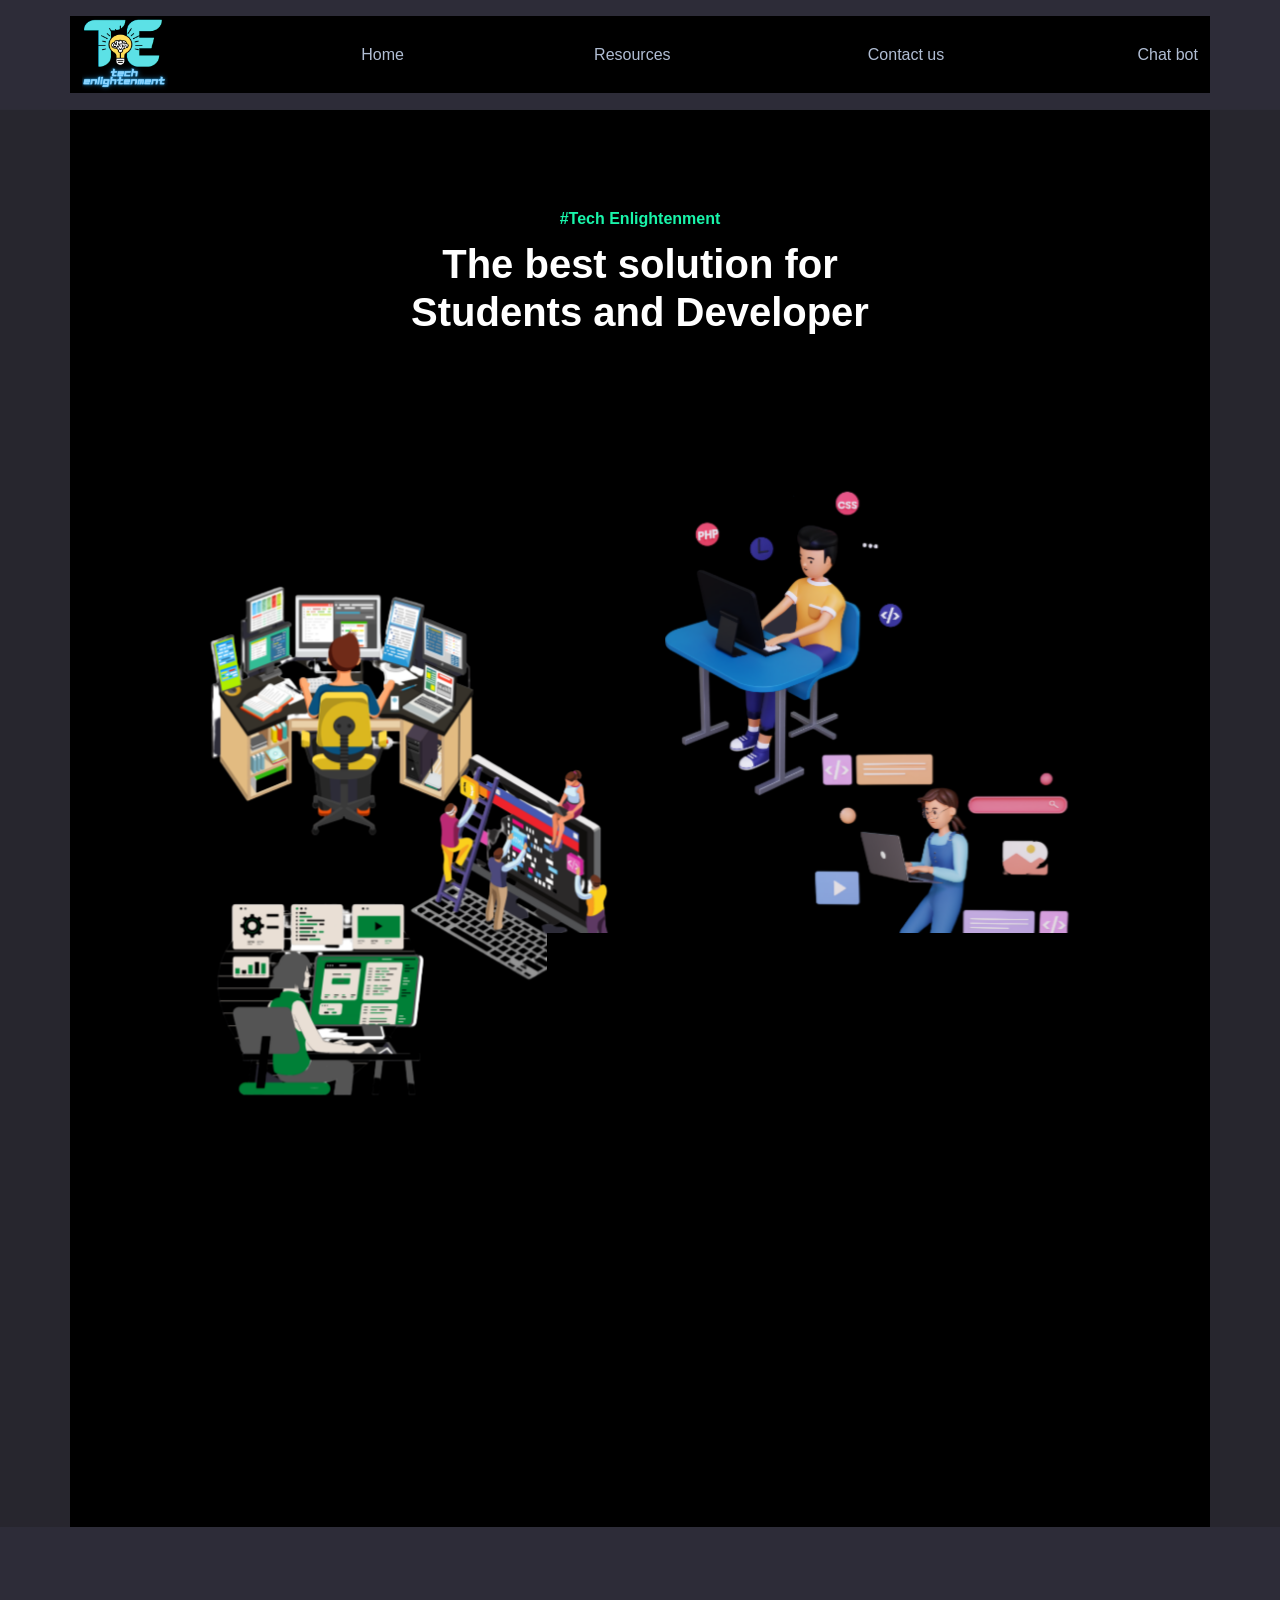
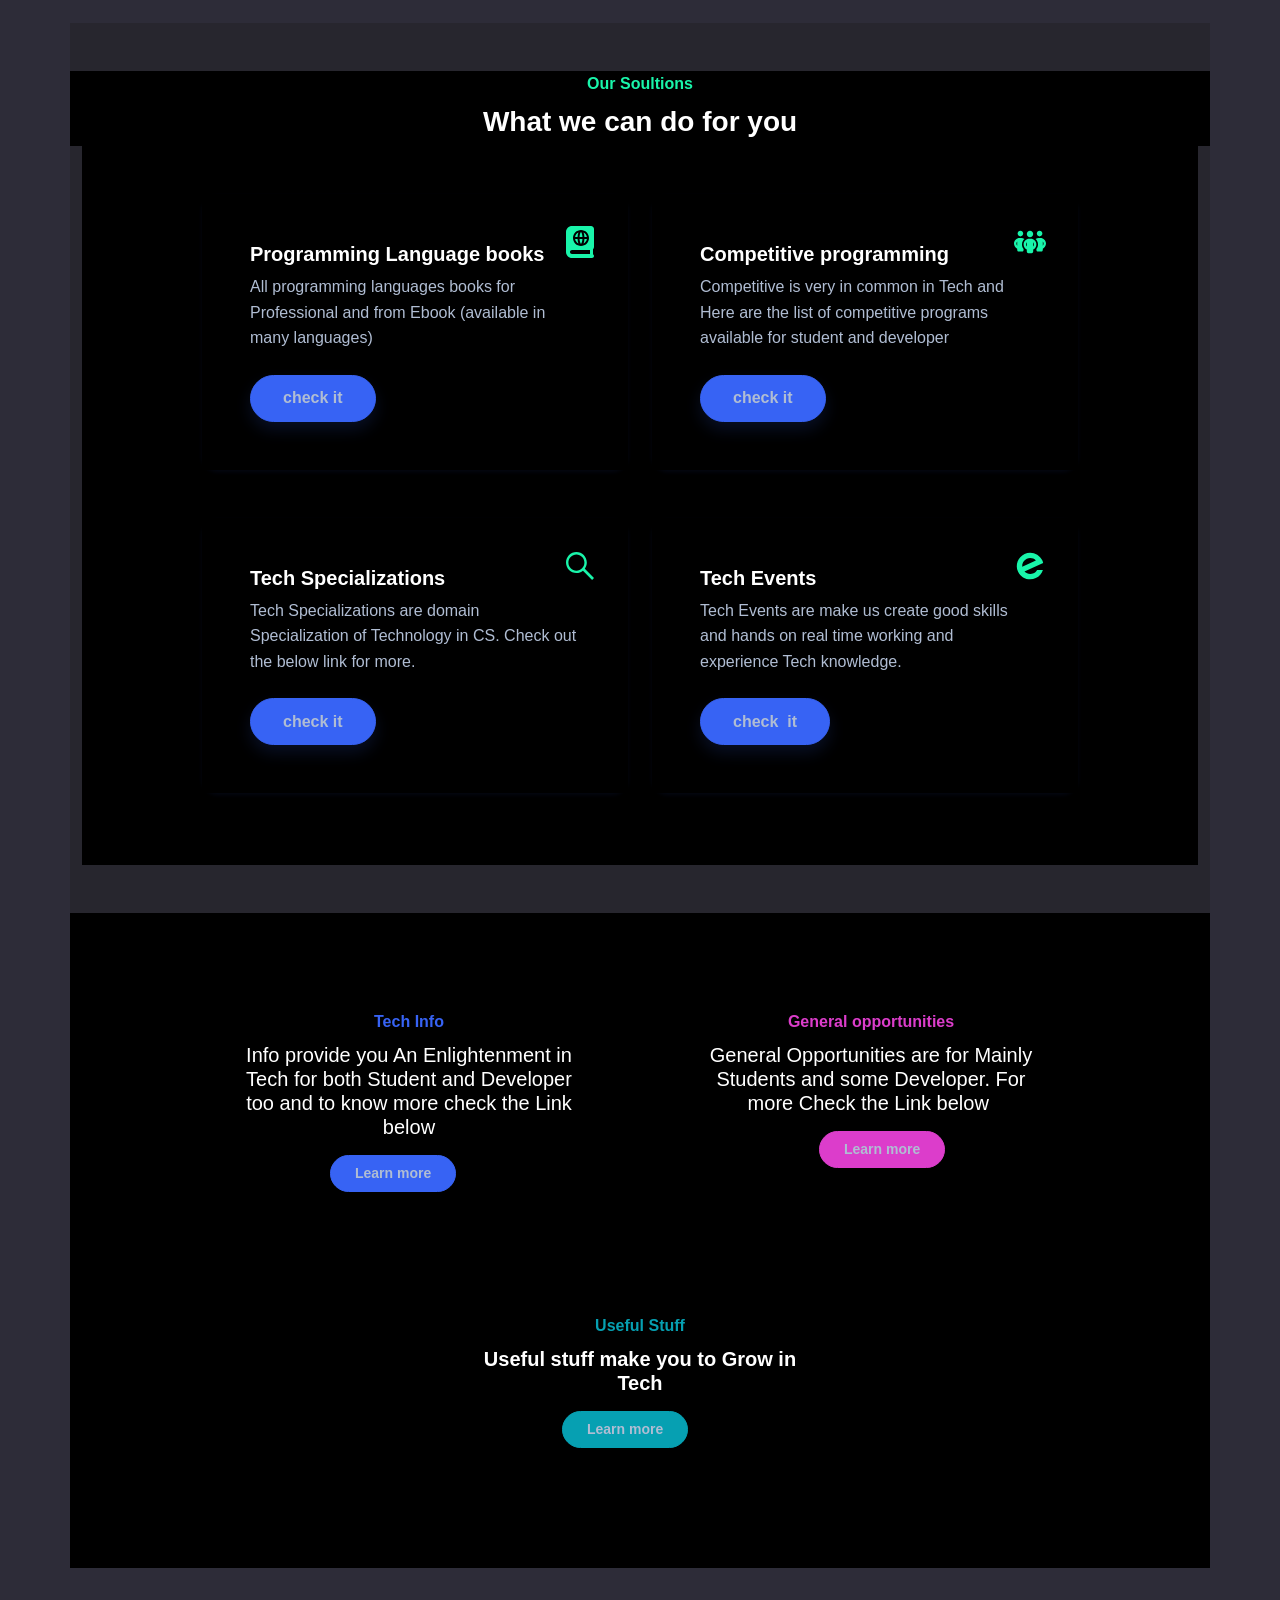
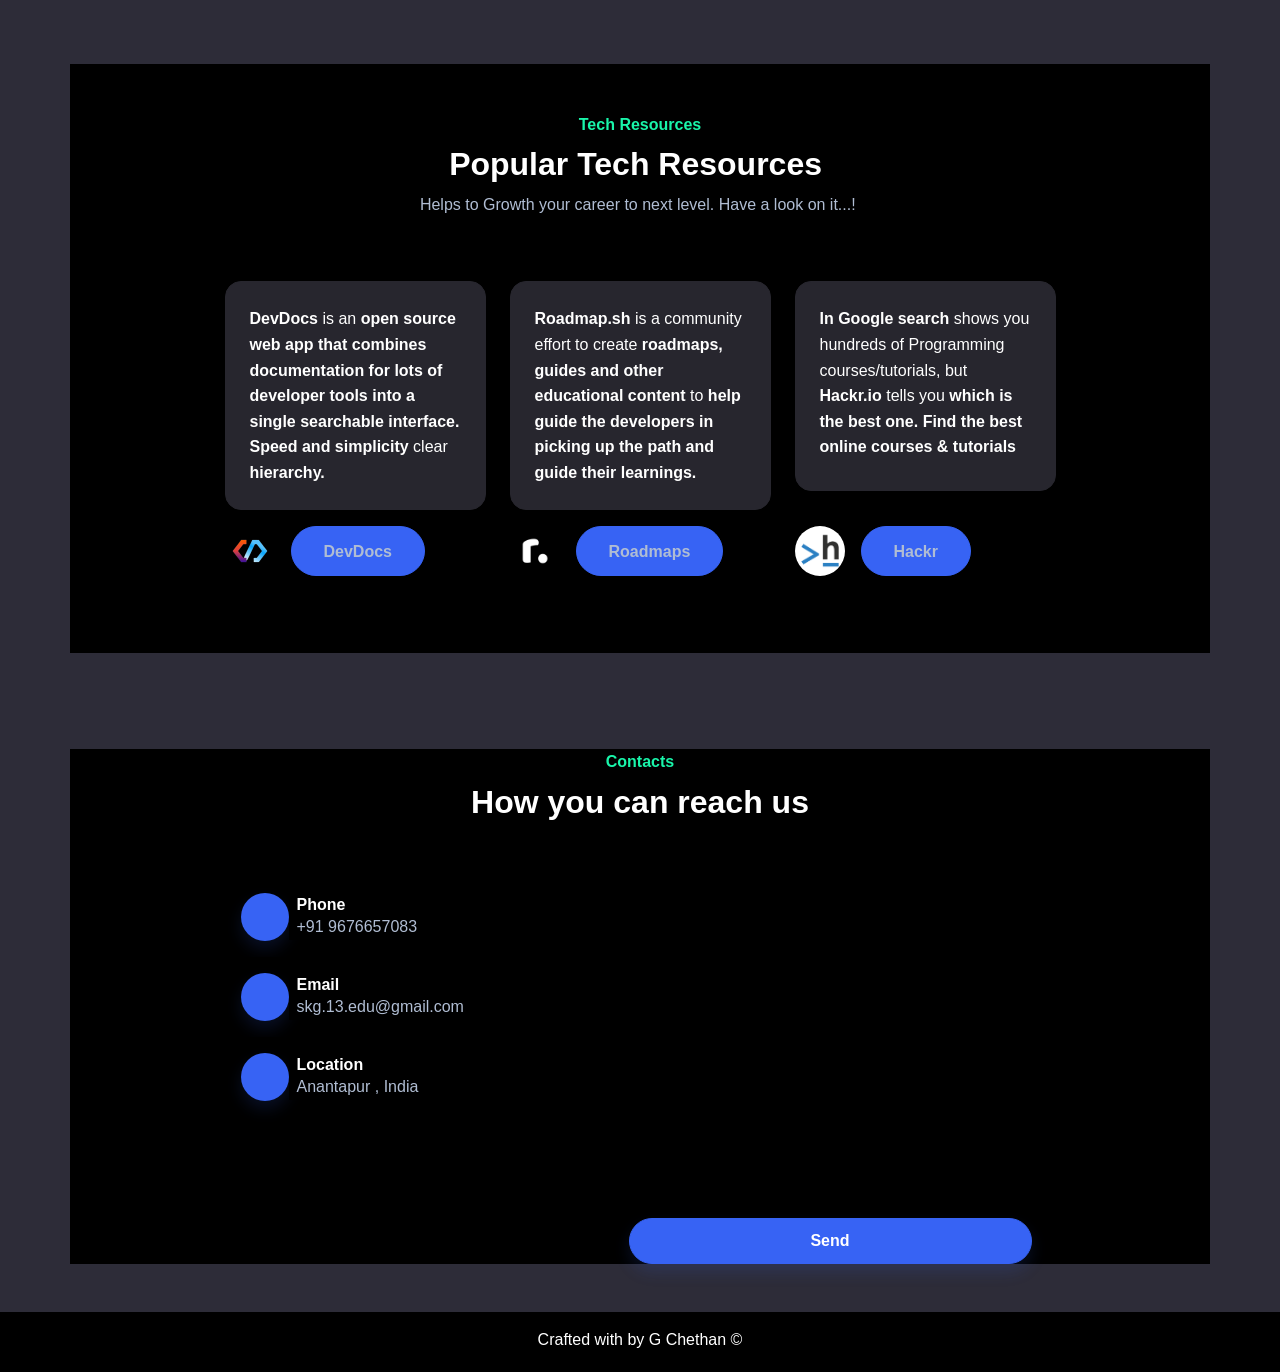
==== index.html @ cfa3789a "Add files via upload" ====
<!DOCTYPE html>
<html lang="en">

<head>
    <meta charset="utf-8">
    <meta name="viewport" content="width=device-width, initial-scale=1.0, shrink-to-fit=no">
    <title>Home - Brand</title>
    <link rel="stylesheet" href="assets/bootstrap/css/bootstrap.min.css">
    <link rel="stylesheet" href="https://fonts.googleapis.com/css?family=Inter:300italic,400italic,600italic,700italic,800italic,400,300,600,700,800&amp;display=swap">
    <link rel="stylesheet" href="https://fonts.googleapis.com/css?family=Raleway">
    <link rel="stylesheet" href="https://fonts.googleapis.com/css?family=Roboto">
    <link rel="stylesheet" href="assets/css/aos.min.css">
    <link rel="stylesheet" href="assets/css/animate.min.css">
    <link rel="stylesheet" href="assets/css/Copyright-1.css">
    <link rel="stylesheet" href="assets/css/Copyright.css">
    <link rel="stylesheet" href="assets/css/Forum---Thread-listing-forum.css">
    <link rel="stylesheet" href="assets/css/Forum---Thread-listing.css">
    <link rel="stylesheet" href="assets/css/iframe.css">
    <link rel="stylesheet" href="assets/css/Pure-CSS-Cards-in-3D-cube.css">
    <link rel="stylesheet" href="assets/css/Social-Vertical.css">
    <link rel="stylesheet" href="assets/css/Timeline---Gabriela-Carvalho.css">
    <link rel="stylesheet" href="assets/css/untitled.css">
</head>

<body>
    <nav class="navbar navbar-dark navbar-expand-md sticky-top flash animated py-3" id="mainNav" style="--bs-body-bg: #2d2c38;">
        <div class="container"><img class="pulse animated infinite" src="assets/img/logo.png" width="40" height="43" style="width: 86px;height: 77px;"><a href="index.html" style="padding-top: 0px;padding-left: 0px;margin-right: -124px;padding-right: 121px;">Home</a><a href="#resources" style="padding-right: 0px;margin-right: 4px;">Resources</a><a href="#contact">Contact us</a><a href="https://bard.google.com/">Chat bot</a></div>
    </nav>
    <header class="bg-dark">
        <div class="container pt-4 pt-xl-5">
            <div class="row pt-5">
                <div class="col-md-8 col-xl-6 text-center text-md-start mx-auto">
                    <div class="text-center">
                        <p class="fw-bold text-success mb-2">&nbsp;#Tech Enlightenment&nbsp;</p>
                        <h1 class="fw-bold" data-aos="slide-up">The best solution for Students and Developer</h1>
                    </div>
                </div>
                <div class="col-12 col-lg-10 mx-auto">
                    <div class="position-relative" style="display: flex;flex-wrap: wrap;justify-content: flex-end;--bs-body-bg: #2d2c38;">
                        <div style="position: relative;flex: 0 0 45%;transform: translate3d(-15%, 35%, 0);"><img class="img-fluid" data-bss-parallax="" data-bss-parallax-speed="0.8" data-aos="slide-left" data-aos-duration="250" data-aos-delay="100" src="assets/img/products/1.png" style="background-image: url(&quot;assets/img/products/1.png&quot;);background-position: center;background-size: cover;"></div>
                        <div style="position: relative;flex: 0 0 45%;transform: translate3d(-5%, 20%, 0);"><img class="img-fluid" data-bss-parallax="" data-bss-parallax-speed="0.4" data-aos="slide-right" data-aos-duration="250" data-aos-delay="200" src="assets/img/products/2.png" style="width: 518.688px;" width="417" height="590"></div>
                        <div style="position: relative;flex: 0 0 60%;transform: translate3d(0, 0%, 0);"><img class="img-fluid" data-bss-parallax="" data-bss-parallax-speed="0.25" data-aos="flip-up" data-aos-duration="250" data-aos-delay="150" src="assets/img/products/3.png"></div>
                    </div>
                </div>
            </div>
        </div>
    </header>
    <section class="py-5"></section>
    <section id="solution">
        <div class="container bg-dark py-5">
            <div class="row">
                <div class="col-md-8 col-xl-6 text-center mx-auto">
                    <p class="fw-bold text-success mb-2">Our Soultions</p>
                    <h3 class="fw-bold">What we can do for you</h3>
                </div>
            </div>
            <div class="py-5 p-lg-5">
                <div class="row row-cols-1 row-cols-md-2 mx-auto" style="max-width: 900px;">
                    <div class="col mb-5">
                        <div class="card shadow-sm">
                            <div class="card-body px-4 py-5 px-md-5" data-aos="fade-down">
                                <div class="bs-icon-lg d-flex justify-content-center align-items-center mb-3 bs-icon" style="top: 1rem;right: 1rem;position: absolute;"><svg xmlns="http://www.w3.org/2000/svg" viewBox="-32 0 512 512" width="1em" height="1em" fill="currentColor" class="text-success wobble animated infinite">
                                        <!--! Font Awesome Free 6.1.1 by @fontawesome - https://fontawesome.com License - https://fontawesome.com/license/free (Icons: CC BY 4.0, Fonts: SIL OFL 1.1, Code: MIT License) Copyright 2022 Fonticons, Inc. -->
                                        <path d="M240 97.25C232.3 104.8 219.3 131.8 216.6 176h46.88C260.8 131.8 247.8 104.8 240 97.25zM334.4 176c-5.25-31.25-25.62-57.13-53.25-70.38C288.8 124.6 293.8 149 295.3 176H334.4zM334.4 208h-39.13c-1.5 27-6.5 51.38-14.12 70.38C308.8 265.1 329.1 239.3 334.4 208zM263.4 208H216.5C219.3 252.3 232.3 279.3 240 286.8C247.8 279.3 260.8 252.3 263.4 208zM198.9 105.6C171.3 118.9 150.9 144.8 145.6 176h39.13C186.3 149 191.3 124.6 198.9 105.6zM448 336v-288C448 21.49 426.5 0 400 0H96C42.98 0 0 42.98 0 96v320c0 53.02 42.98 96 96 96h320c17.67 0 32-14.33 32-32c0-11.72-6.607-21.52-16-27.1v-81.36C441.8 362.8 448 350.2 448 336zM240 64c70.75 0 128 57.25 128 128s-57.25 128-128 128s-128-57.25-128-128S169.3 64 240 64zM384 448H96c-17.67 0-32-14.33-32-32c0-17.67 14.33-32 32-32h288V448zM198.9 278.4C191.3 259.4 186.3 235 184.8 208H145.6C150.9 239.3 171.3 265.1 198.9 278.4z"></path>
                                    </svg></div>
                                <h5 class="fw-bold card-title">Programming Language books</h5>
                                <p class="text-muted card-text mb-4">All programming languages books for Professional and from Ebook (available in many languages)<br></p><button class="btn btn-primary shadow" type="button"><a href="books.html" target="_blank">check it</a></button>
                            </div>
                        </div>
                    </div>
                    <div class="col mb-5">
                        <div class="card shadow-sm">
                            <div class="card-body px-4 py-5 px-md-5" data-aos="fade-down">
                                <div class="bs-icon-lg d-flex justify-content-center align-items-center mb-3 bs-icon" style="top: 1rem;right: 1rem;position: absolute;"><svg xmlns="http://www.w3.org/2000/svg" viewBox="0 -64 640 640" width="1em" height="1em" fill="currentColor" class="text-success wobble animated infinite">
                                        <!--! Font Awesome Free 6.1.1 by @fontawesome - https://fontawesome.com License - https://fontawesome.com/license/free (Icons: CC BY 4.0, Fonts: SIL OFL 1.1, Code: MIT License) Copyright 2022 Fonticons, Inc. -->
                                        <path d="M184 88C184 118.9 158.9 144 128 144C97.07 144 72 118.9 72 88C72 57.07 97.07 32 128 32C158.9 32 184 57.07 184 88zM208.4 196.3C178.7 222.7 160 261.2 160 304C160 338.3 171.1 369.8 192 394.5V416C192 433.7 177.7 448 160 448H96C78.33 448 64 433.7 64 416V389.2C26.16 371.2 0 332.7 0 288C0 226.1 50.14 176 112 176H144C167.1 176 190.2 183.5 208.4 196.3V196.3zM64 245.7C54.04 256.9 48 271.8 48 288C48 304.2 54.04 319.1 64 330.3V245.7zM448 416V394.5C468 369.8 480 338.3 480 304C480 261.2 461.3 222.7 431.6 196.3C449.8 183.5 472 176 496 176H528C589.9 176 640 226.1 640 288C640 332.7 613.8 371.2 576 389.2V416C576 433.7 561.7 448 544 448H480C462.3 448 448 433.7 448 416zM576 330.3C585.1 319.1 592 304.2 592 288C592 271.8 585.1 256.9 576 245.7V330.3zM568 88C568 118.9 542.9 144 512 144C481.1 144 456 118.9 456 88C456 57.07 481.1 32 512 32C542.9 32 568 57.07 568 88zM256 96C256 60.65 284.7 32 320 32C355.3 32 384 60.65 384 96C384 131.3 355.3 160 320 160C284.7 160 256 131.3 256 96zM448 304C448 348.7 421.8 387.2 384 405.2V448C384 465.7 369.7 480 352 480H288C270.3 480 256 465.7 256 448V405.2C218.2 387.2 192 348.7 192 304C192 242.1 242.1 192 304 192H336C397.9 192 448 242.1 448 304zM256 346.3V261.7C246 272.9 240 287.8 240 304C240 320.2 246 335.1 256 346.3zM384 261.7V346.3C393.1 335 400 320.2 400 304C400 287.8 393.1 272.9 384 261.7z"></path>
                                    </svg></div>
                                <h5 class="fw-bold card-title">Competitive programming<br></h5>
                                <p class="text-muted card-text bounce animated mb-4">Competitive is very in common in Tech and Here are the list of competitive programs available for student and developer</p><button class="btn btn-primary shadow" type="button"><a href="compet.html" target="_blank">check it</a></button>
                            </div>
                        </div>
                    </div>
                    <div class="col mb-4">
                        <div class="card shadow-sm">
                            <div class="card-body px-4 py-5 px-md-5" data-aos="fade-down">
                                <div class="bs-icon-lg d-flex justify-content-center align-items-center mb-3 bs-icon" style="top: 1rem;right: 1rem;position: absolute;"><svg xmlns="http://www.w3.org/2000/svg" viewBox="-32 0 512 512" width="1em" height="1em" fill="currentColor" class="text-success wobble animated infinite">
                                        <!--! Font Awesome Free 6.1.1 by @fontawesome - https://fontawesome.com License - https://fontawesome.com/license/free (Icons: CC BY 4.0, Fonts: SIL OFL 1.1, Code: MIT License) Copyright 2022 Fonticons, Inc. -->
                                        <path d="M448 449L301.2 300.2c20-27.9 31.9-62.2 31.9-99.2 0-93.1-74.7-168.9-166.5-168.9C74.7 32 0 107.8 0 200.9s74.7 168.9 166.5 168.9c39.8 0 76.3-14.2 105-37.9l146 148.1 30.5-31zM166.5 330.8c-70.6 0-128.1-58.3-128.1-129.9S95.9 71 166.5 71s128.1 58.3 128.1 129.9-57.4 129.9-128.1 129.9z"></path>
                                    </svg></div>
                                <h5 class="fw-bold card-title">Tech Specializations</h5>
                                <p class="text-muted card-text mb-4">Tech Specializations are domain Specialization of Technology in CS. Check out the below link for more.</p><button class="btn btn-primary shadow" type="button"><a href="special.html" target="_blank">check it</a></button>
                            </div>
                        </div>
                    </div>
                    <div class="col mb-4">
                        <div class="card shadow-sm">
                            <div class="card-body px-4 py-5 px-md-5" data-aos="fade-down">
                                <div class="bs-icon-lg d-flex justify-content-center align-items-center mb-3 bs-icon" style="top: 1rem;right: 1rem;position: absolute;"><svg xmlns="http://www.w3.org/2000/svg" width="1em" height="1em" viewBox="0 0 24 24" fill="none" class="text-success wobble animated infinite">
                                        <path fill-rule="evenodd" clip-rule="evenodd" d="M14.6734 17.4378C12.3057 18.5419 9.5858 17.9679 7.85444 16.2039L21.8647 9.67074C21.7105 9.02969 21.4902 8.39446 21.2008 7.77376C18.8667 2.76836 12.9169 0.602811 7.91152 2.93687C2.90612 5.27092 0.740567 11.2207 3.07462 16.2261C5.40868 21.2315 11.3585 23.3971 16.3639 21.063C19.016 19.8263 20.8708 17.5746 21.6815 14.986H17.3424C16.7484 16.0235 15.8393 16.8941 14.6734 17.4378ZM9.60199 6.5621C7.23436 7.66615 5.92572 10.1185 6.16403 12.5786L16.4208 7.79583C14.6894 6.03194 11.9696 5.45805 9.60199 6.5621Z" fill="currentColor"></path>
                                    </svg></div>
                                <h5 class="fw-bold card-title">Tech Events</h5>
                                <p class="text-muted card-text mb-4">Tech Events are make us create good skills and hands on real time working and experience Tech knowledge.</p><button class="btn btn-primary shadow" type="button"><a href="events.html" target="_blank">check&nbsp; it</a></button>
                            </div>
                        </div>
                    </div>
                </div>
            </div>
        </div>
    </section>
    <section>
        <div class="container py-5">
            <div class="mx-auto" style="max-width: 900px;">
                <div class="row row-cols-1 row-cols-md-2 d-flex justify-content-center">
                    <div class="col mb-4">
                        <div class="card bg-primary-light">
                            <div class="card-body text-center px-4 py-5 px-md-5" data-aos="fade-up">
                                <p class="fw-bold text-primary card-text tada animated infinite mb-2">Tech Info</p>
                                <h5 class="fw-bold card-title mb-3"><span style="font-weight: normal !important;">Info provide you An Enlightenment in Tech for both Student and Developer too and to know more check the Link below</span></h5><button class="btn btn-primary btn-sm" type="button" style="margin-left: 92px;"><a href="techinfo.html" target="_blank">Learn more</a></button>
                            </div>
                        </div>
                    </div>
                    <div class="col mb-4">
                        <div class="card bg-secondary-light">
                            <div class="card-body text-center px-4 py-5 px-md-5" data-aos="fade-up" style="height: 279.766px;">
                                <p class="fw-bold text-secondary card-text tada animated infinite mb-2">General opportunities<br></p>
                                <h5 class="fw-bold card-title mb-3"><span style="font-weight: normal !important;">General Opportunities are for Mainly Students and some Developer. For more Check the Link below&nbsp;</span></h5><button class="btn btn-secondary btn-sm" type="button" style="margin-left: 119px;"><a href="General.html" target="_blank">Learn more</a></button>
                            </div>
                        </div>
                    </div>
                    <div class="col mb-4">
                        <div class="card bg-info-light">
                            <div class="card-body text-center px-4 py-5 px-md-5" data-aos="fade-up">
                                <p class="fw-bold text-info card-text tada animated infinite mb-2">Useful Stuff</p>
                                <h5 class="fw-bold card-title mb-3">Useful stuff make you to Grow in Tech</h5><button class="btn btn-info btn-sm" type="button" style="margin-right: 1px;margin-left: 93px;"><a href="userstuff.html" target="_blank">Learn more</a></button>
                            </div>
                        </div>
                    </div>
                </div>
            </div>
        </div>
    </section>
    <section id="resources" class="py-5 mt-5">
        <div class="container py-5">
            <div class="row mb-5">
                <div class="col-md-8 col-xl-6 text-center mx-auto">
                    <p class="fw-bold text-success mb-2">Tech Resources</p>
                    <h2 class="fw-bold">Popular Tech Resources&nbsp;</h2>
                    <p class="text-muted">Helps to Growth your career to next level. Have a look on it...!&nbsp;</p>
                </div>
            </div>
            <div class="row row-cols-1 row-cols-sm-2 row-cols-lg-3 d-sm-flex justify-content-sm-center">
                <div class="col-12 col-lg-3 col-xl-3 offset-xl-0 mb-4" data-aos="fade-right" style="height: 300px;width: 285px;">
                    <div class="d-flex flex-column align-items-center align-items-sm-start">
                        <p class="bg-dark border rounded border-dark p-4"><strong>DevDocs </strong>is an<strong> open source web app that combines documentation for lots of developer tools into a single searchable interface. Speed and simplicity&nbsp;</strong>clear<strong> hierarchy.</strong><br></p>
                        <div class="d-flex"><img class="rounded-circle flex-shrink-0 pulse animated infinite me-3 fit-cover" width="50" height="50" src="assets/img/team/devdocs.png"><button class="btn btn-primary" type="button"><a href="https://devdocs.io/">DevDocs</a></button>
                            <div></div>
                        </div>
                    </div>
                </div>
                <div class="col-lg-3 col-xl-3 mb-4" data-aos="zoom-in" style="height: 300px;width: 285px;">
                    <div class="d-flex flex-column align-items-center align-items-sm-start">
                        <p class="bg-dark border rounded border-dark p-4"><strong>Roadmap.sh</strong> is a community effort to create <strong>roadmaps, guides and other educational content</strong> to <strong>help guide the developers in picking up the path and guide their learnings.</strong><br></p>
                        <div class="d-flex"><img class="rounded-circle flex-shrink-0 pulse animated infinite me-3 fit-cover" width="50" height="50" src="assets/img/team/roadmap.png"><button class="btn btn-primary" type="button"><a href="https://roadmap.sh/">Roadmaps</a></button>
                            <div></div>
                        </div>
                    </div>
                </div>
                <div class="col-11 col-xl-2 mb-4" data-aos="fade-left" style="width: 285px;height: 300px;">
                    <div class="d-flex flex-column align-items-center align-items-sm-start" style="height: 295.156px;">
                        <p class="bg-dark border rounded border-dark p-4" style="margin-bottom: 35px;height: 299.156px;"><strong>In Google search </strong>shows you hundreds of Programming courses/tutorials, but <strong>Hackr.io </strong>tells you <strong>which is the best one. Find the best online courses &amp; tutorials</strong></p>
                        <div class="d-flex"><img class="rounded-circle flex-shrink-0 pulse animated infinite me-3 fit-cover" width="50" height="50" src="assets/img/team/hackr.png"><button class="btn btn-primary" type="button"><a href="https://hackr.io/">Hackr</a></button>
                            <div></div>
                        </div>
                    </div>
                </div>
                <div class="w-100"></div>
                <div class="w-100"></div>
            </div>
        </div>
    </section>
    <section id="contact" class="py-5">
        <div class="container">
            <div class="row mb-5">
                <div class="col-md-8 col-xl-10 text-center mx-auto">
                    <p class="fw-bold text-success mb-2">Contacts</p>
                    <h2 class="fw-bold">How you can reach us</h2>
                </div>
            </div>
            <div class="row d-flex justify-content-center">
                <div class="col-md-4 col-xl-4 d-flex justify-content-center justify-content-xl-start">
                    <div class="d-flex flex-wrap flex-md-column justify-content-md-start align-items-md-start h-100">
                        <div class="d-flex align-items-center p-3">
                            <div class="bs-icon-md bs-icon-circle bs-icon-primary shadow d-flex flex-shrink-0 justify-content-center align-items-center d-inline-block bs-icon bs-icon-md"><svg xmlns="http://www.w3.org/2000/svg" width="1em" height="1em" fill="currentColor" viewBox="0 0 16 16" class="bi bi-telephone">
                                    <path d="M3.654 1.328a.678.678 0 0 0-1.015-.063L1.605 2.3c-.483.484-.661 1.169-.45 1.77a17.568 17.568 0 0 0 4.168 6.608 17.569 17.569 0 0 0 6.608 4.168c.601.211 1.286.033 1.77-.45l1.034-1.034a.678.678 0 0 0-.063-1.015l-2.307-1.794a.678.678 0 0 0-.58-.122l-2.19.547a1.745 1.745 0 0 1-1.657-.459L5.482 8.062a1.745 1.745 0 0 1-.46-1.657l.548-2.19a.678.678 0 0 0-.122-.58L3.654 1.328zM1.884.511a1.745 1.745 0 0 1 2.612.163L6.29 2.98c.329.423.445.974.315 1.494l-.547 2.19a.678.678 0 0 0 .178.643l2.457 2.457a.678.678 0 0 0 .644.178l2.189-.547a1.745 1.745 0 0 1 1.494.315l2.306 1.794c.829.645.905 1.87.163 2.611l-1.034 1.034c-.74.74-1.846 1.065-2.877.702a18.634 18.634 0 0 1-7.01-4.42 18.634 18.634 0 0 1-4.42-7.009c-.362-1.03-.037-2.137.703-2.877L1.885.511z"></path>
                                </svg></div>
                            <div class="px-2">
                                <h6 class="fw-bold mb-0">Phone</h6>
                                <p class="text-muted mb-0">+91 9676657083</p>
                            </div>
                        </div>
                        <div class="d-flex align-items-center p-3">
                            <div class="bs-icon-md bs-icon-circle bs-icon-primary shadow d-flex flex-shrink-0 justify-content-center align-items-center d-inline-block bs-icon bs-icon-md"><svg xmlns="http://www.w3.org/2000/svg" width="1em" height="1em" fill="currentColor" viewBox="0 0 16 16" class="bi bi-envelope">
                                    <path fill-rule="evenodd" d="M0 4a2 2 0 0 1 2-2h12a2 2 0 0 1 2 2v8a2 2 0 0 1-2 2H2a2 2 0 0 1-2-2V4Zm2-1a1 1 0 0 0-1 1v.217l7 4.2 7-4.2V4a1 1 0 0 0-1-1H2Zm13 2.383-4.708 2.825L15 11.105V5.383Zm-.034 6.876-5.64-3.471L8 9.583l-1.326-.795-5.64 3.47A1 1 0 0 0 2 13h12a1 1 0 0 0 .966-.741ZM1 11.105l4.708-2.897L1 5.383v5.722Z"></path>
                                </svg></div>
                            <div class="px-2">
                                <h6 class="fw-bold mb-0">Email</h6>
                                <p class="text-muted mb-0">skg.13.edu@gmail.com</p>
                            </div>
                        </div>
                        <div class="d-flex align-items-center p-3">
                            <div class="bs-icon-md bs-icon-circle bs-icon-primary shadow d-flex flex-shrink-0 justify-content-center align-items-center d-inline-block bs-icon bs-icon-md"><svg xmlns="http://www.w3.org/2000/svg" width="1em" height="1em" fill="currentColor" viewBox="0 0 16 16" class="bi bi-pin">
                                    <path d="M4.146.146A.5.5 0 0 1 4.5 0h7a.5.5 0 0 1 .5.5c0 .68-.342 1.174-.646 1.479-.126.125-.25.224-.354.298v4.431l.078.048c.203.127.476.314.751.555C12.36 7.775 13 8.527 13 9.5a.5.5 0 0 1-.5.5h-4v4.5c0 .276-.224 1.5-.5 1.5s-.5-1.224-.5-1.5V10h-4a.5.5 0 0 1-.5-.5c0-.973.64-1.725 1.17-2.189A5.921 5.921 0 0 1 5 6.708V2.277a2.77 2.77 0 0 1-.354-.298C4.342 1.674 4 1.179 4 .5a.5.5 0 0 1 .146-.354zm1.58 1.408-.002-.001.002.001zm-.002-.001.002.001A.5.5 0 0 1 6 2v5a.5.5 0 0 1-.276.447h-.002l-.012.007-.054.03a4.922 4.922 0 0 0-.827.58c-.318.278-.585.596-.725.936h7.792c-.14-.34-.407-.658-.725-.936a4.915 4.915 0 0 0-.881-.61l-.012-.006h-.002A.5.5 0 0 1 10 7V2a.5.5 0 0 1 .295-.458 1.775 1.775 0 0 0 .351-.271c.08-.08.155-.17.214-.271H5.14c.06.1.133.191.214.271a1.78 1.78 0 0 0 .37.282z"></path>
                                </svg></div>
                            <div class="px-2">
                                <h6 class="fw-bold mb-0">Location</h6>
                                <p class="text-muted mb-0">Anantapur , India</p>
                            </div>
                        </div>
                    </div>
                </div>
                <div class="col-md-6 col-xl-5">
                    <div>
                        <form class="p-3 p-xl-4" method="post">
                            <div class="mb-3"><input class="form-control" type="text" id="name-1" name="name" placeholder="Name"></div>
                            <div class="mb-3"><input class="form-control" type="email" id="email-1" name="email" placeholder="Email"></div>
                            <div class="mb-3"><textarea class="form-control" id="message-1" name="message" rows="6" placeholder="Message"></textarea></div>
                            <div><button class="btn btn-primary shadow d-block w-100" type="submit">Send </button></div>
                        </form>
                    </div>
                </div>
            </div>
        </div>
    </section>
    <footer class="bg-dark"><footer class="copyright">
				<div class="content"> Crafted with <span class="text-switch ion-heart"></span> by G Chethan ©
	</div>
	</footer></footer>
    <script src="assets/bootstrap/js/bootstrap.min.js"></script>
    <script src="assets/js/aos.min.js"></script>
    <script src="assets/js/bs-init.js"></script>
    <script src="assets/js/bold-and-dark.js"></script>
</body>

</html>
---- assets/css/Copyright-1.css ----
.copyright {
  background-color: rgb(49,55,58);
  height: 60px;
}

.content {
  margin: auto;
  width: 100%;
  border: none;
  color: white;
  text-align: center;
  height: inherit;
  padding-top: 15px;
}

*, *:before, *:after {
  -webkit-box-sizing: border-box;
  -moz-box-sizing: border-box;
  box-sizing: border-box;
}

*, *:before, *:after {
  -webkit-box-sizing: border-box;
  -moz-box-sizing: border-box;
  box-sizing: border-box;
}
---- assets/css/Copyright.css ----
.copyright {
  background-color: rgb(49,55,58);
  height: 60px;
  /*float: right;*/
}

.content {
  margin: auto;
  width: 100%;
  border: none;
  color: white;
  text-align: center;
  height: inherit;
  padding-top: 15px;
}

*, *:before, *:after {
  -webkit-box-sizing: border-box;
  -moz-box-sizing: border-box;
  box-sizing: border-box;
}

*, *:before, *:after {
  -webkit-box-sizing: border-box;
  -moz-box-sizing: border-box;
  box-sizing: border-box;
}
---- assets/css/Forum---Thread-listing-forum.css ----
.spacer {
  height: 1px;
  margin-top: 5px;
  margin-bottom: 5px;
}

.thread-list {
  list-style: none;
  padding: 10px;
  width: 100%;
}

.thread-list .thread {
  display: table;
  height: 35px;
  width: 100%;
  padding: 2px;
}

.thread span.icon {
  float: right;
  font-size: 20px;
}

.thread span.icon a:hover {
  opacity: 1;
}

.icon a, .icon a:focus {
  text-decoration: none;
  color: #000;
  padding: 0 2px;
  opacity: 0.2;
}

.icon .flag.active {
  color: red;
}

.thread .time {
  font-weight: bold;
  padding: 0 10px;
  width: 68px;
  font-size: 12px;
  display: inline-block;
}

.thread .title {
  padding: 2px 5px;
  font-size: 18px;
}

.thread:hover {
  font-weight: bold;
  background: rgba(70,163,230,0.2);
}

.thread-list-head {
  width: 100%;
  padding-top: 10px;
}

.thread-list-head .thread-pages {
  float: right;
}

.thread-pages {
  padding: 0;
  margin: 0;
}

.thread-pages .pagination {
  margin: 0;
  padding: 0;
}

.badge {
  border-radius: 50%;
  padding: 5px;
  background: rgb(255,94,3);
  font-size: 10px;
  min-width: 10px;
}
---- assets/css/Forum---Thread-listing.css ----
.thread-list {
  list-style: none;
  padding: 10px;
  width: 100%;
}

.thread-list .thread {
  display: table;
  height: 35px;
  width: 100%;
  padding: 2px;
}

.thread span.icon {
  float: right;
  font-size: 20px;
}

.thread span.icon a:hover {
  opacity: 1;
}

.icon a, .icon a:focus {
  text-decoration: none;
  color: #000;
  padding: 0 2px;
  opacity: 0.2;
}

.thread .time {
  font-weight: bold;
  padding: 0 10px;
  width: 68px;
  font-size: 12px;
  display: inline-block;
}

.thread .title {
  padding: 2px 5px;
  font-size: 18px;
}

.thread:hover {
  font-weight: bold;
  background: rgba(70,163,230,0.2);
}

.thread-list-head {
  width: 100%;
  padding-top: 10px;
}

.thread-list-head .thread-pages {
  float: right;
}

.thread-pages {
  padding: 0;
  margin: 0;
}

.thread-pages .pagination {
  margin: 0;
  padding: 0;
}

.badge {
  border-radius: 50%;
  padding: 5px;
  background: rgb(255,94,3);
  font-size: 10px;
  min-width: 10px;
}
---- assets/css/iframe.css ----
iframe {
  width: 100%;
  height: 338px;
  border: none;
  overflow: hidden;
}

div {
  background-color: #000000;
}
---- assets/css/Pure-CSS-Cards-in-3D-cube.css ----
*, *::before, *::after {
  box-sizing: border-box;
  font-family: "Poppins", sans-serif;
  transform-style: preserve-3d;
}

.container-3D {
  position: relative;
  display: flex;
  flex-direction: column;
  align-items: center;
  justify-content: center;
  width: 300px;
  height: 300px;
}

.flopper {
  position: relative;
  width: auto;
  height: auto;
  display: flex;
  flex-direction: column;
  align-items: center;
  justify-content: center;
  overflow: visible;
  transition: all 0.5s ease-in-out;
  /*animation: rotate 6s linear infinite;*/
}

figure {
  display: flex;
  flex-direction: column;
  align-items: center;
  justify-content: center;
  position: absolute;
  width: 300px;
  height: 300px;
  transform-origin: 50% 50%;
  padding: 20px 25px;
  box-shadow: rgba(0, 0, 0, 0.07) 0px 1px 2px, rgba(0, 0, 0, 0.07) 0px 2px 4px, rgba(0, 0, 0, 0.07) 0px 4px 8px, rgba(0, 0, 0, 0.07) 0px 8px 16px, rgba(0, 0, 0, 0.07) 0px 16px 32px, rgba(0, 0, 0, 0.07) 0px 32px 64px;
  border: 1px solid white;
}

figure div {
  width: 100%;
  height: 100px;
  background: url("https://picsum.photos/id/237/1280/720");
  background-size: cover !important;
  background-position: center !important;
  background-repeat: no-repeat !important;
}

.front div {
  background: url("https://picsum.photos/id/404/1280/720");
}

.left div {
  background: url("https://picsum.photos/id/611/1280/720");
}

.right div {
  background: url("https://picsum.photos/id/117/1280/720");
}

.back div {
  background: url("https://picsum.photos/id/142/1280/720");
}

.bottom div {
  background: url("https://picsum.photos/id/888/1280/720");
}

.top div {
  background: url("https://picsum.photos/id/491/1280/720");
}

figure h2 {
  font-size: 20pt;
  line-height: 20pt;
  margin: 20px 0px 10px 0px;
}

figure p {
  font-size: 12pt;
  line-height: 18pt;
  margin: 0 0 15px 0;
  text-align: center;
}

figure a {
  position: relative;
  width: 130px;
  height: 40px;
  display: flex;
  flex-direction: column;
  align-items: center;
  justify-content: center;
  background: white;
  color: black;
  text-decoration: none;
  z-index: 1;
  overflow: hidden;
  transition: all 0.3s ease-in-out;
}

figure a::after {
  position: absolute;
  content: "";
  bottom: 100%;
  left: 0;
  width: 100%;
  height: 100%;
  background: black;
  z-index: -1;
  transition: all 0.3s ease-in-out;
}

figure a:hover::after {
  bottom: 0;
  transition: all 0.3s ease-in-out;
}

figure a:hover {
  color: white;
  transition: all 0.3s ease-in-out;
}

.front {
  transform: translateZ(150px);
  background: #1be7ff;
  --face_color: #1be7ff;
}

.back {
  transform: rotateY(180deg) translateZ(150px);
  background: #6eeb83;
  --face_color: #6eeb83;
}

.top {
  transform: rotateX(90deg) translateZ(150px);
  background: #e4ff1a;
  --face_color: #e4ff1a;
}

.bottom {
  transform: rotateX(-90deg) translateZ(150px);
  background: #e8aa14;
  --face_color: #e8aa14;
}

.left {
  transform: rotateY(-90deg) translateZ(150px);
  background: #ff5714;
  --face_color: #ff5714;
}

.right {
  transform: rotateY(90deg) translateZ(150px);
  background: black;
  --face_color: black;
}

.front h2, .front p, .back h2, .back p, .top h2, .top p, .bottom h2, .bottom p {
  color: black;
}

.front a, .back a, .top a, .bottom a {
  background: black;
  color: white;
}

.front a::after, .back a::after, .top a::after, .bottom a::after {
  background: white;
}

.front a:hover, .back a:hover, .top a:hover, .bottom a:hover {
  color: black;
}

label {
  position: absolute;
  display: flex;
  flex-direction: column;
  align-items: center;
  justify-content: center;
  width: 40px;
  height: 40px;
  background: var(--face_color);
  color: black;
  font-size: 14pt;
  margin: 0;
  padding: 0;
  box-shadow: rgba(0, 0, 0, 0.4) 0px 2px 4px, rgba(0, 0, 0, 0.3) 0px 7px 13px -3px, rgba(0, 0, 0, 0.2) 0px -3px 0px inset;
  backface-visibility: hidden;
  -webkit-backface-visibility: hidden;
}

label:hover {
  cursor: pointer;
}

label:nth-child(1) {
  left: -55px;
  padding-bottom: 5px;
}

label:nth-child(2) {
  right: -55px;
  padding-bottom: 5px;
}

label:nth-child(3) {
  top: -55px;
}

label:nth-child(4) {
  bottom: -55px;
}

.right label {
  color: white;
}

.left label {
  color: white;
}

#swap-left-front:checked ~ .flopper {
  transform: rotateY(90deg);
  transition: all 0.5s ease-in-out;
}

#swap-right-front:checked ~ .flopper {
  transform: rotateY(-90deg);
  transition: all 0.5s ease-in-out;
}

#swap-up-front:checked ~ .flopper {
  transform: rotateX(-90deg);
  transition: all 0.5s ease-in-out;
}

#swap-down-front:checked ~ .flopper {
  transform: rotateX(90deg);
  transition: all 0.5s ease-in-out;
}

#swap-left-back:checked ~ .flopper {
  transform: rotateY(-90deg);
  transition: all 0.5s ease-in-out;
}

#swap-right-back:checked ~ .flopper {
  transform: rotateY(-270deg);
  transition: all 0.5s ease-in-out;
}

#swap-up-back:checked ~ .flopper {
  transform: rotateX(-90deg);
  transition: all 0.5s ease-in-out;
}

#swap-down-back:checked ~ .flopper {
  transform: rotateX(90deg);
  transition: all 0.5s ease-in-out;
}

#swap-left-top:checked ~ .flopper {
  transform: rotateY(90deg);
  transition: all 0.5s ease-in-out;
}

#swap-right-top:checked ~ .flopper {
  transform: rotateY(-90deg);
  transition: all 0.5s ease-in-out;
}

#swap-up-top:checked ~ .flopper {
  transform: rotateY(-180deg);
  transition: all 0.5s ease-in-out;
}

#swap-down-top:checked ~ .flopper {
  transform: rotateX(0deg);
  transition: all 0.5s ease-in-out;
}

#swap-left-bottom:checked ~ .flopper {
  transform: rotateY(90deg);
  transition: all 0.5s ease-in-out;
}

#swap-right-bottom:checked ~ .flopper {
  transform: rotateY(-90deg);
  transition: all 0.5s ease-in-out;
}

#swap-up-bottom:checked ~ .flopper {
  transform: rotateX(0deg);
  transition: all 0.5s ease-in-out;
}

#swap-down-bottom:checked ~ .flopper {
  transform: rotateY(180deg);
  transition: all 0.5s ease-in-out;
}

#swap-left-left:checked ~ .flopper {
  transform: rotateY(180deg);
  transition: all 0.5s ease-in-out;
}

#swap-right-left:checked ~ .flopper {
  transform: rotateY(-360deg);
  transition: all 0.5s ease-in-out;
}

#swap-up-left:checked ~ .flopper {
  transform: rotateX(-90deg);
  transition: all 0.5s ease-in-out;
}

#swap-down-left:checked ~ .flopper {
  transform: rotateX(90deg);
  transition: all 0.5s ease-in-out;
}

#swap-left-right:checked ~ .flopper {
  transform: rotateY(0deg);
  transition: all 0.5s ease-in-out;
}

#swap-right-right:checked ~ .flopper {
  transform: rotateY(-180deg);
  transition: all 0.5s ease-in-out;
}

#swap-up-right:checked ~ .flopper {
  transform: rotateX(-90deg);
  transition: all 0.5s ease-in-out;
}

#swap-down-right:checked ~ .flopper {
  transform: rotateX(90deg);
  transition: all 0.5s ease-in-out;
}

input {
  display: none;
}

@media (max-height: 435px), @media (max-width: 435px) {
  figure {
    width: 250px;
    height: 250px;
  }
}

@media (max-height: 435px), @media (max-width: 435px) {
  .front {
    transform: translateZ(125px);
  }
}

@media (max-height: 435px), @media (max-width: 435px) {
  .back {
    transform: rotateY(180deg) translateZ(125px);
  }
}

@media (max-height: 435px), @media (max-width: 435px) {
  .top {
    transform: rotateX(90deg) translateZ(125px);
  }
}

@media (max-height: 435px), @media (max-width: 435px) {
  .bottom {
    transform: rotateX(-90deg) translateZ(125px);
  }
}

@media (max-height: 435px), @media (max-width: 435px) {
  .left {
    transform: rotateY(-90deg) translateZ(125px);
  }
}

@media (max-height: 435px), @media (max-width: 435px) {
  .right {
    transform: rotateY(90deg) translateZ(125px);
  }
}

@media (max-height: 435px), @media (max-width: 435px) {
  figure div {
    height: 80px;
  }
}

@media (max-height: 435px), @media (max-width: 435px) {
  figure h2 {
    font-size: 18pt;
    line-height: 18pt;
  }
}

@media (max-height: 435px), @media (max-width: 435px) {
  figure p {
    font-size: 11pt;
    line-height: 15pt;
  }
}

@media (max-height: 435px), @media (max-width: 435px) {
  figure a {
    height: 60px;
  }
}

@media (max-height: 435px), @media (max-width: 435px) {
  label {
    width: 30px;
    height: 30px;
    font-size: 12pt;
  }
}

@media (max-height: 435px), @media (max-width: 435px) {
  label:nth-child(1) {
    left: -40px;
  }
}

@media (max-height: 435px), @media (max-width: 435px) {
  label:nth-child(2) {
    right: -40px;
  }
}

@media (max-height: 435px), @media (max-width: 435px) {
  label:nth-child(3) {
    top: -40px;
  }
}

@media (max-height: 435px), @media (max-width: 435px) {
  label:nth-child(4) {
    bottom: -40px;
  }
}
---- assets/css/Social-Vertical.css ----
#social_vertical {
  position: absolute;
  left: 28px;
  top: 40%;
}

#social_vertical > a:hover {
  color: gray !important;
  text-decoration: none;
}
---- assets/css/Timeline---Gabriela-Carvalho.css ----
* {
  box-sizing: border-box;
}

.gc005-timeline {
  position: relative;
  max-width: 1200px;
  margin: 0 auto;
}

.gc005-timeline::after {
  content: '';
  position: absolute;
  width: 6px;
  background-color: white;
  top: 0;
  bottom: 0;
  left: 50%;
  margin-left: -3px;
}

.gc005-container {
  padding: 10px 40px;
  position: relative;
  background-color: inherit;
  width: 50%;
}

.gc005-container::after {
  content: '';
  position: absolute;
  width: 25px;
  height: 25px;
  right: -17px;
  background-color: white;
  border: 4px solid #FF9F55;
  top: 15px;
  border-radius: 50%;
  z-index: 1;
}

.gc005-left {
  left: 0;
}

.gc005-right {
  left: 50%;
}

.gc005-left::before {
  content: " ";
  height: 0;
  position: absolute;
  top: 22px;
  width: 0;
  z-index: 1;
  right: 30px;
  border: medium solid white;
  border-width: 10px 0 10px 10px;
  border-color: transparent transparent transparent white;
}

.gc005-right::before {
  content: " ";
  height: 0;
  position: absolute;
  top: 22px;
  width: 0;
  z-index: 1;
  left: 30px;
  border: medium solid white;
  border-width: 10px 10px 10px 0;
  border-color: transparent white transparent transparent;
}

.gc005-right::after {
  left: -16px;
}

.gc005-content {
  padding: 20px 30px;
  background-color: white;
  position: relative;
  border-radius: 6px;
}

@media screen and (max-width: 600px) {
  .gc005-timeline::after {
    left: 31px;
  }
}

@media screen and (max-width: 600px) {
  .gc005-container {
    width: 100%;
    padding-left: 70px;
    padding-right: 25px;
  }
}

@media screen and (max-width: 600px) {
  .gc005-container::before {
    left: 60px;
    border: medium solid white;
    border-width: 10px 10px 10px 0;
    border-color: transparent white transparent transparent;
  }
}

@media screen and (max-width: 600px) {
  .gc005-left::after, .gc005-right::after {
    left: 15px;
  }
}

@media screen and (max-width: 600px) {
  .gc005-right {
    left: 0%;
  }
}
---- assets/css/untitled.css ----
.btn {
  float: left;
}
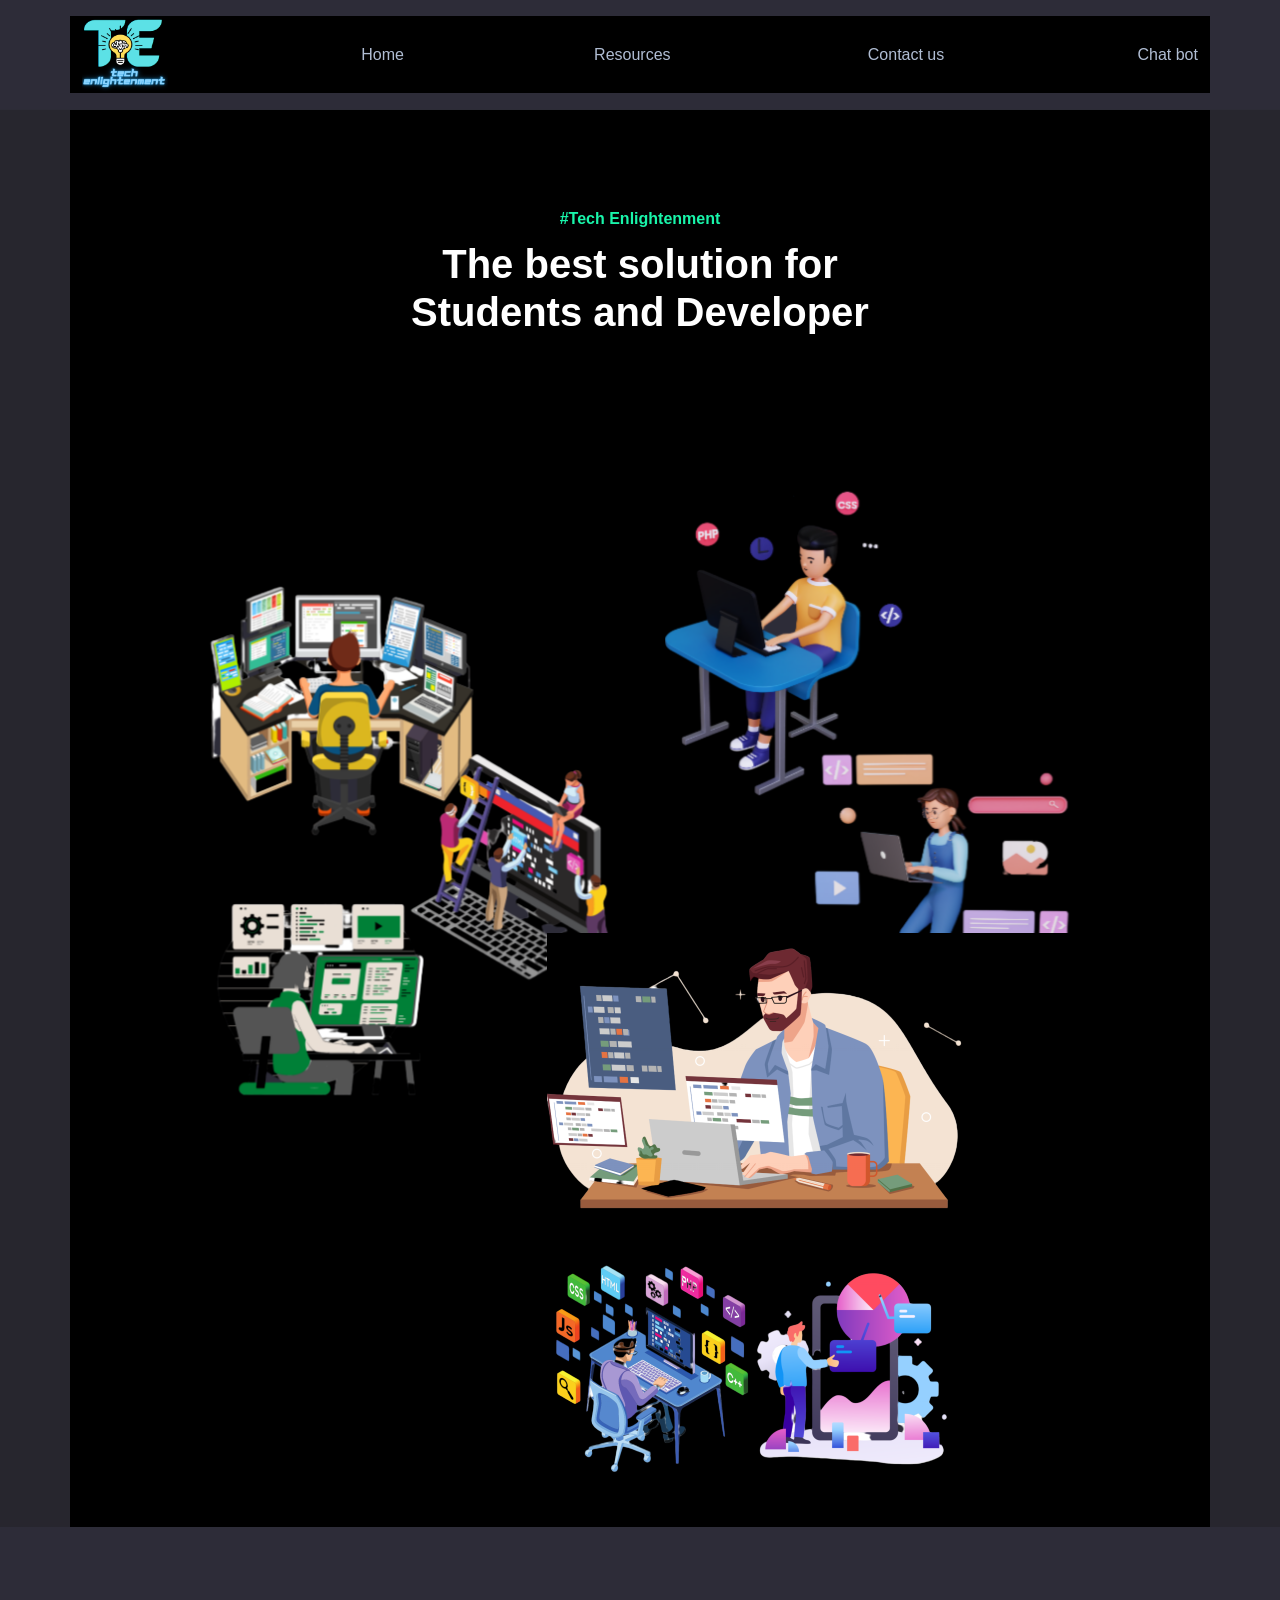
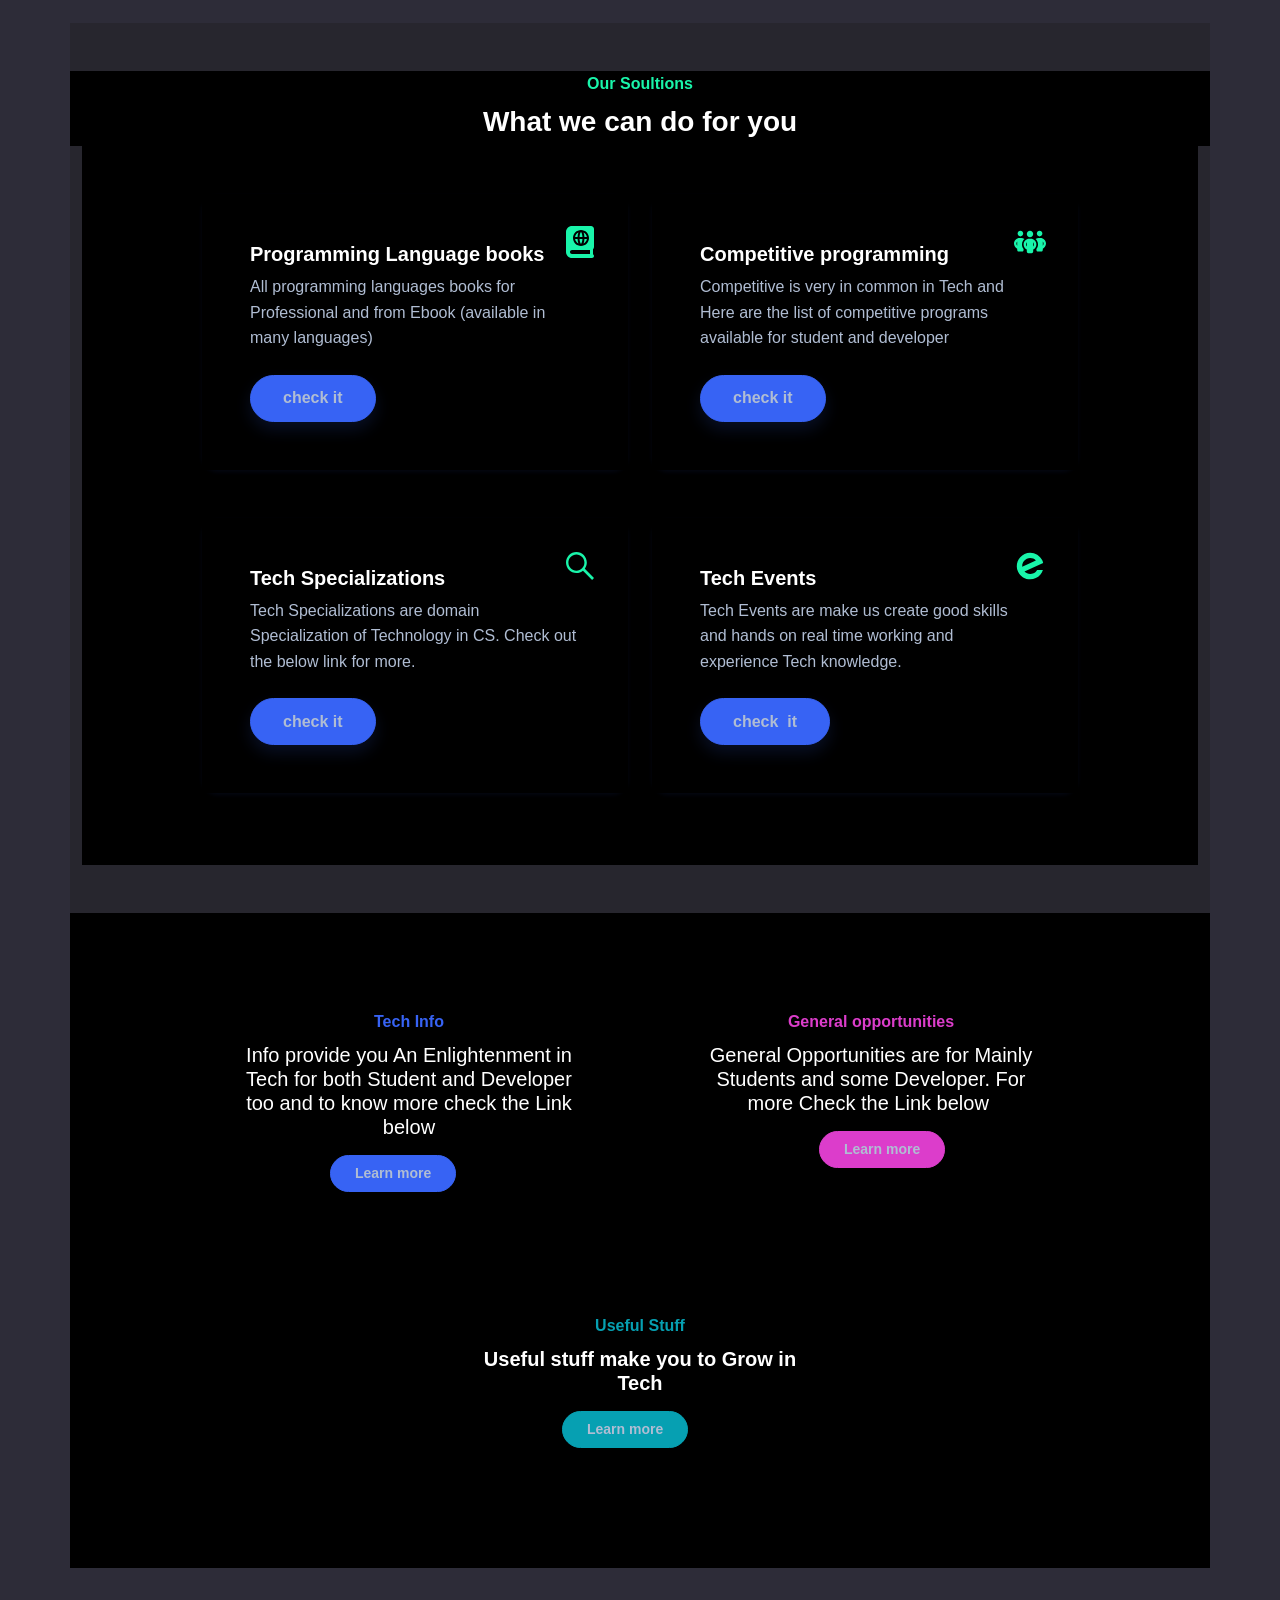
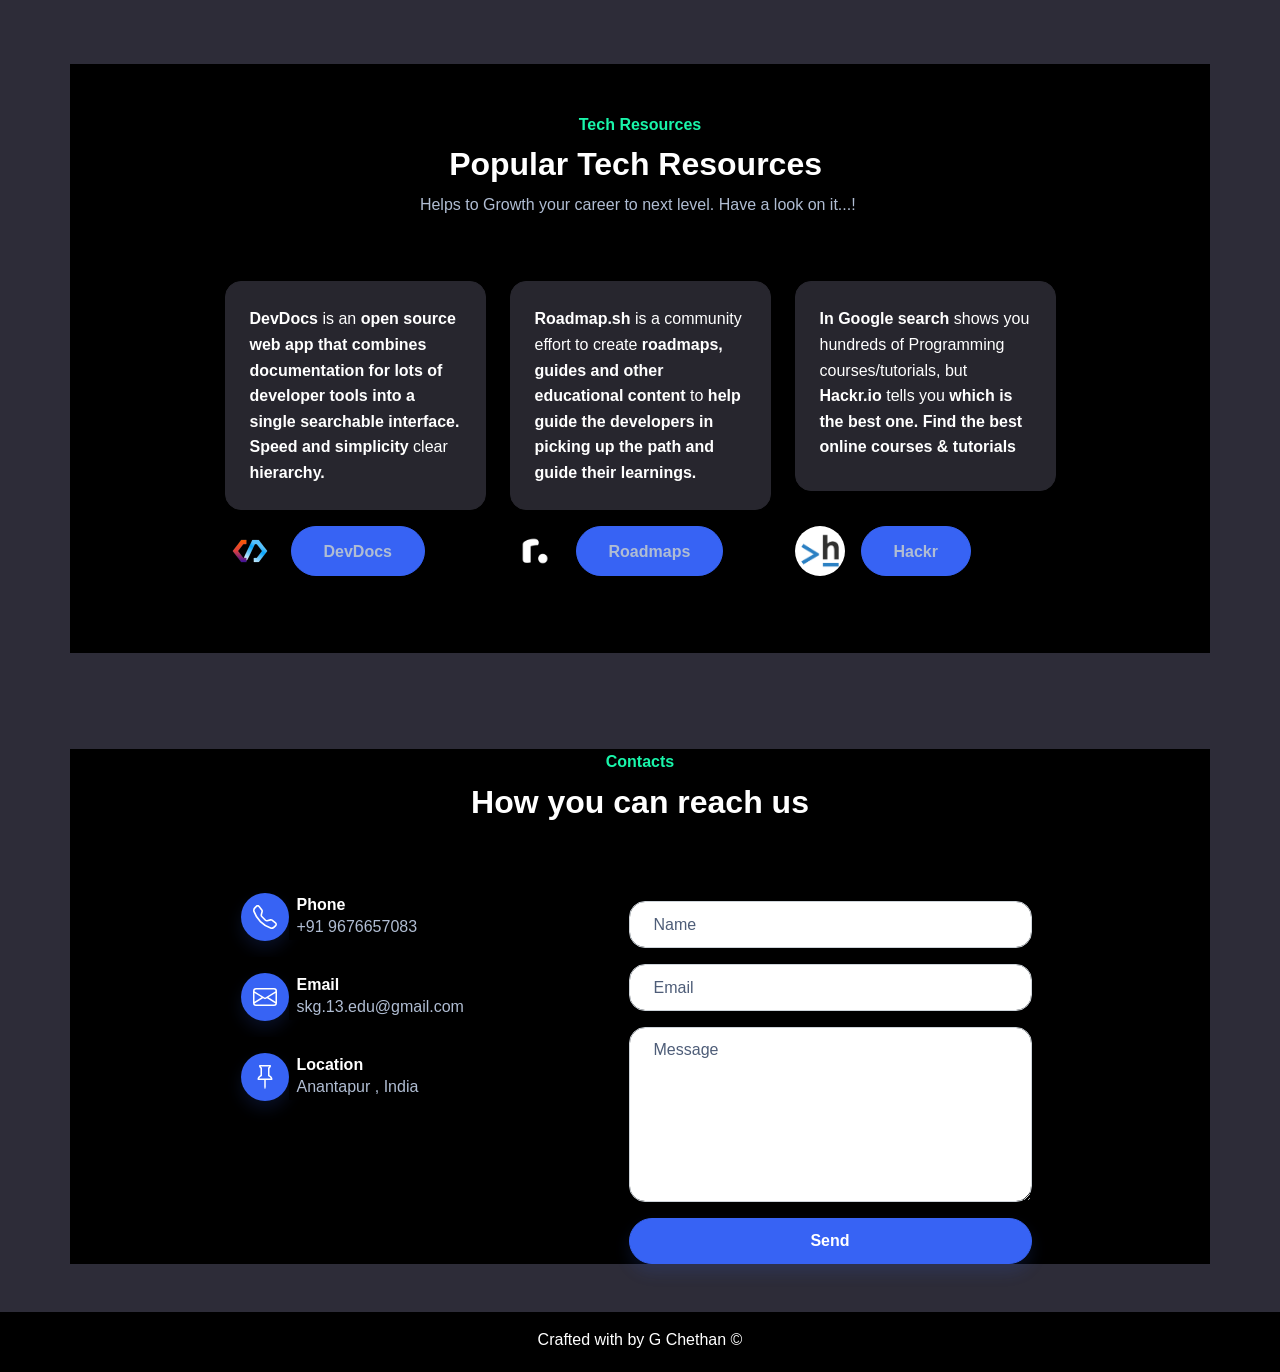
==== commit 22d7e57f: "Update index.html" ====
--- a/index.html
+++ b/index.html
@@ -4,7 +4,7 @@
 <head>
     <meta charset="utf-8">
     <meta name="viewport" content="width=device-width, initial-scale=1.0, shrink-to-fit=no">
-    <title>Home - Brand</title>
+    <title>Home </title>
     <link rel="stylesheet" href="assets/bootstrap/css/bootstrap.min.css">
     <link rel="stylesheet" href="https://fonts.googleapis.com/css?family=Inter:300italic,400italic,600italic,700italic,800italic,400,300,600,700,800&amp;display=swap">
     <link rel="stylesheet" href="https://fonts.googleapis.com/css?family=Raleway">
@@ -241,4 +241,4 @@
     <script src="assets/js/bold-and-dark.js"></script>
 </body>
 
-</html>+</html>
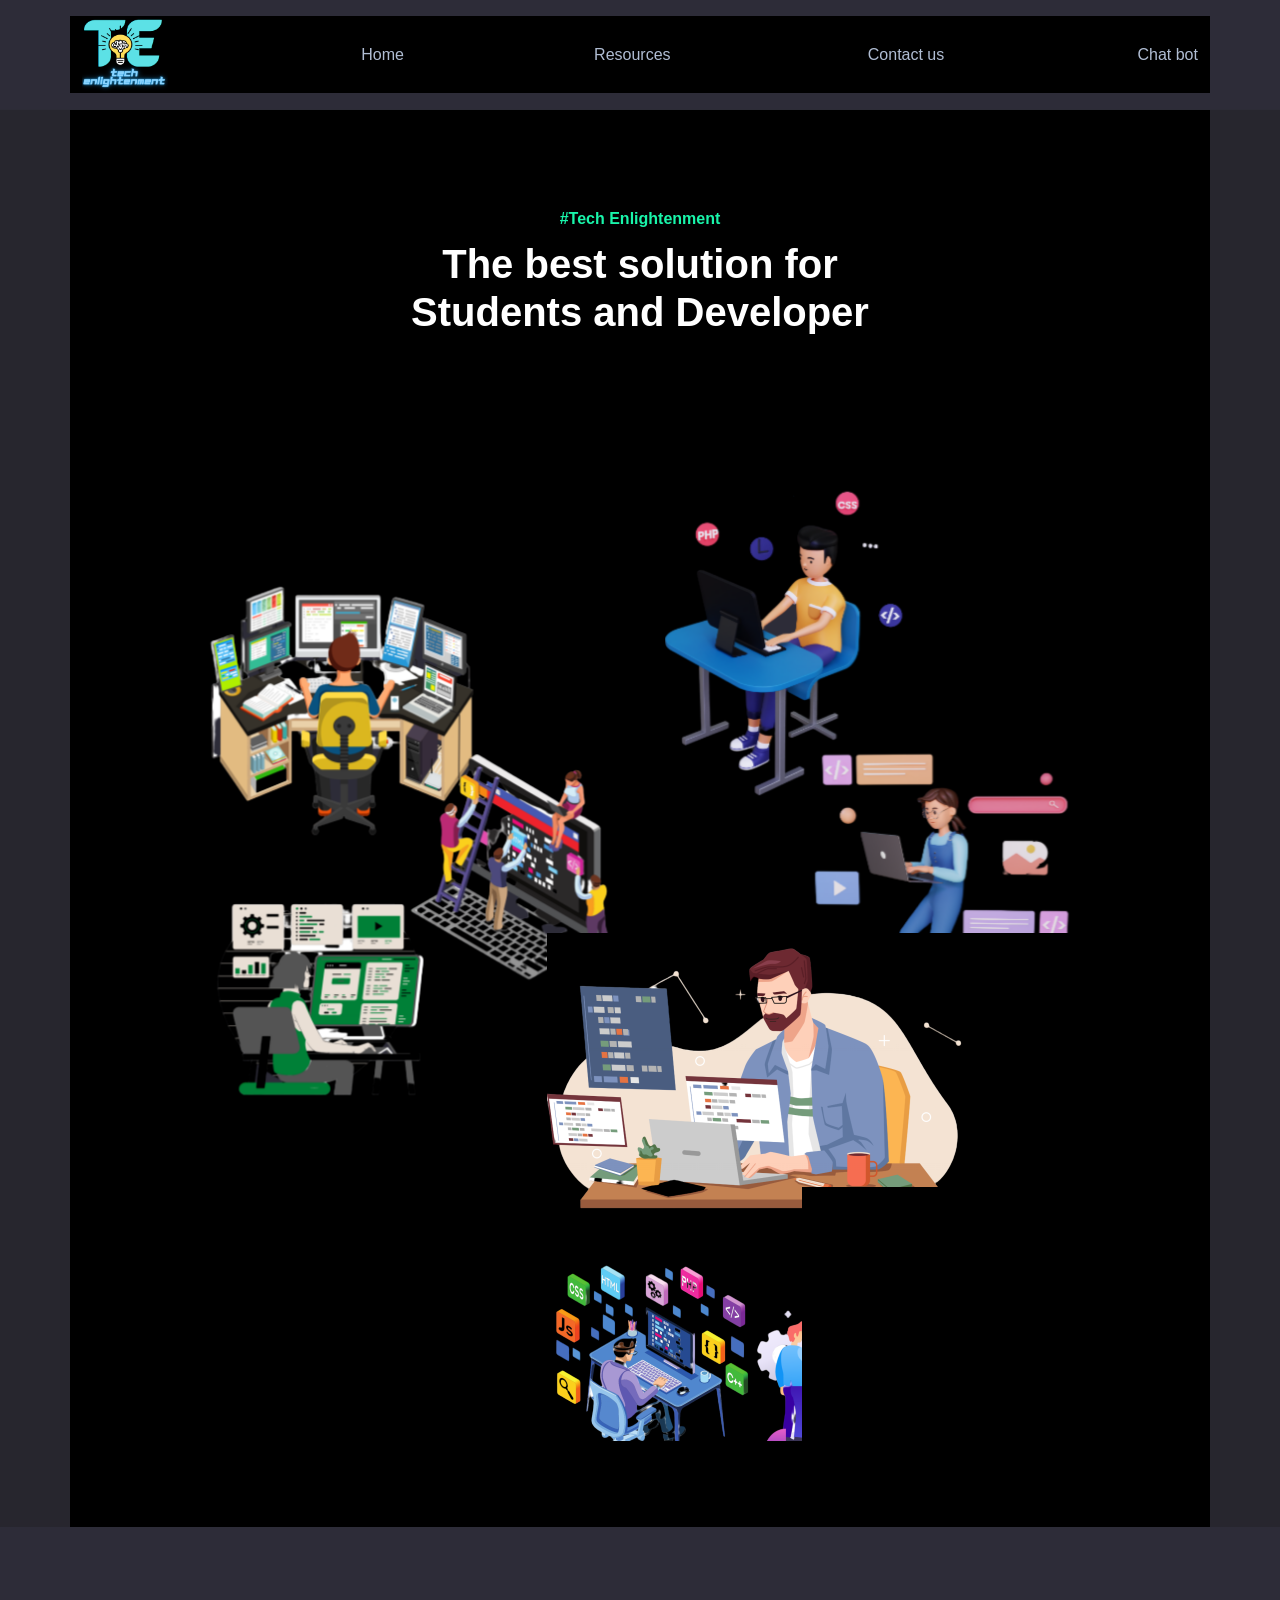
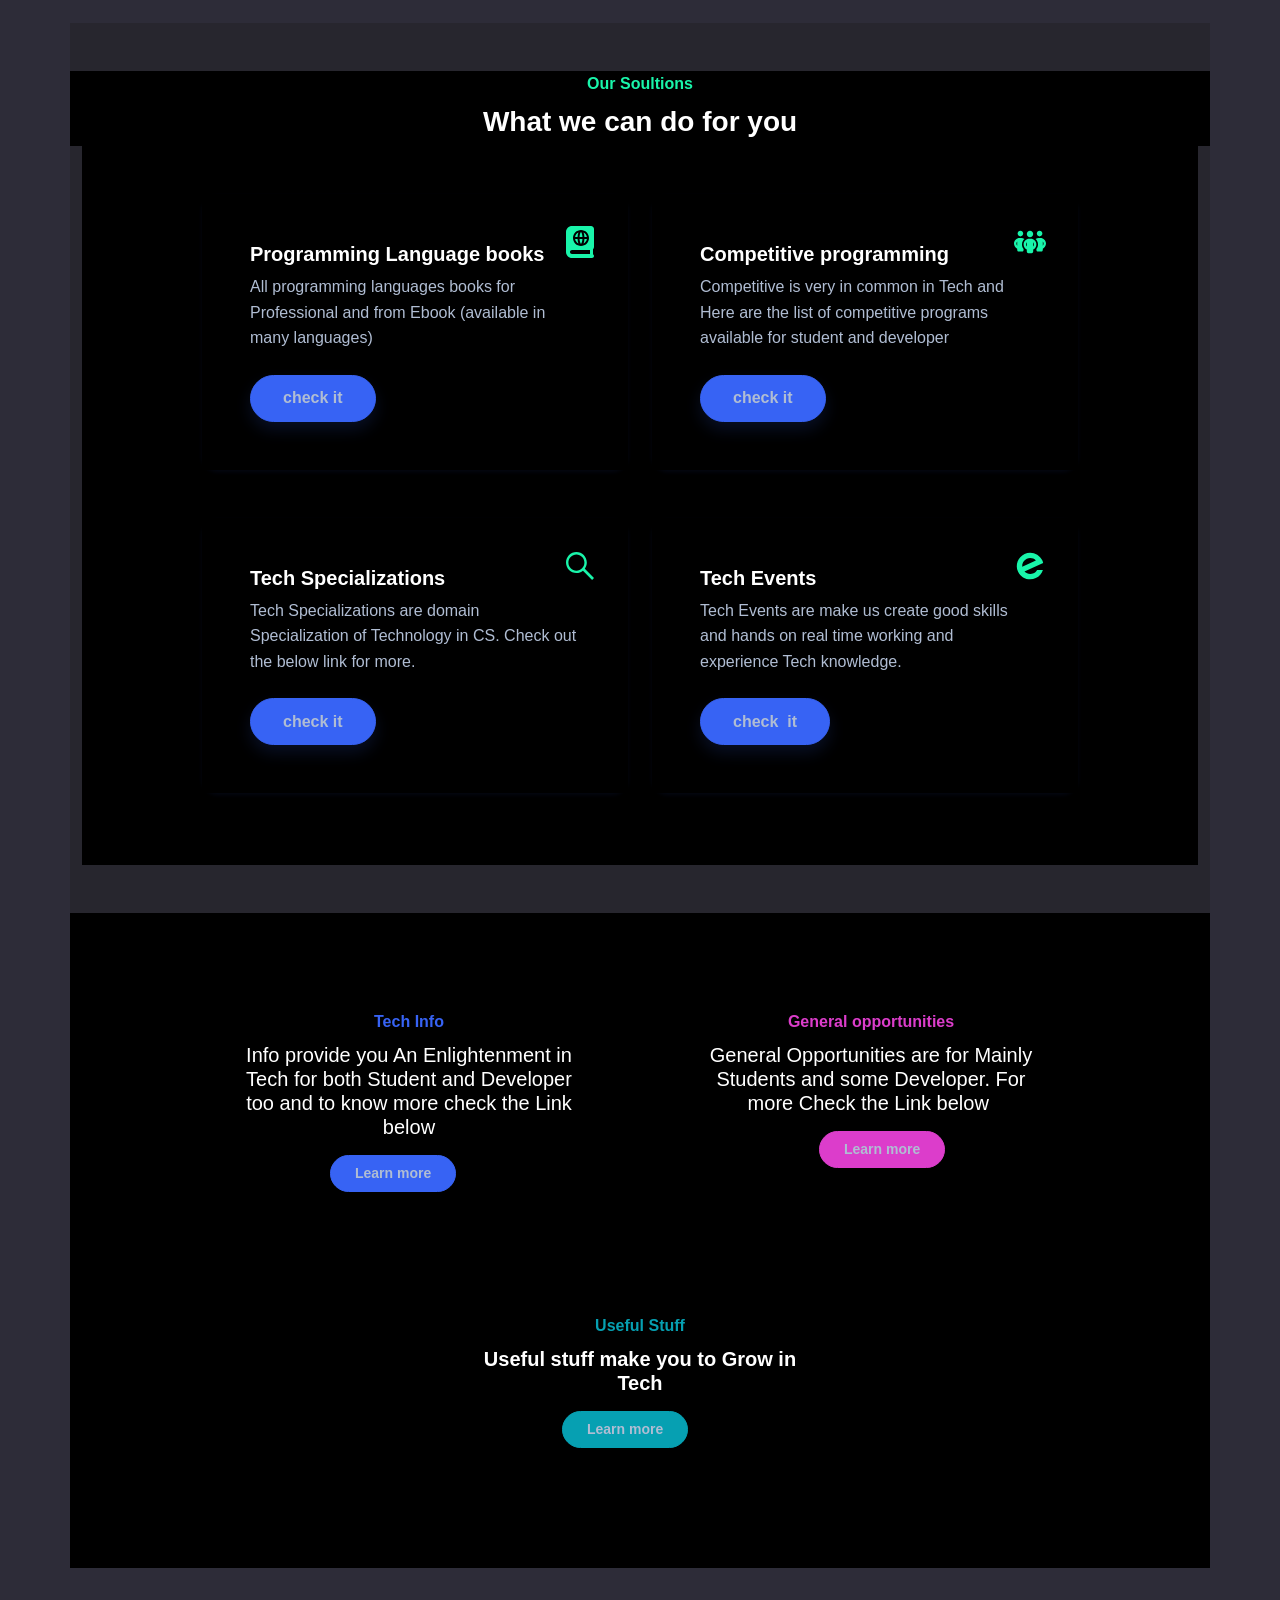
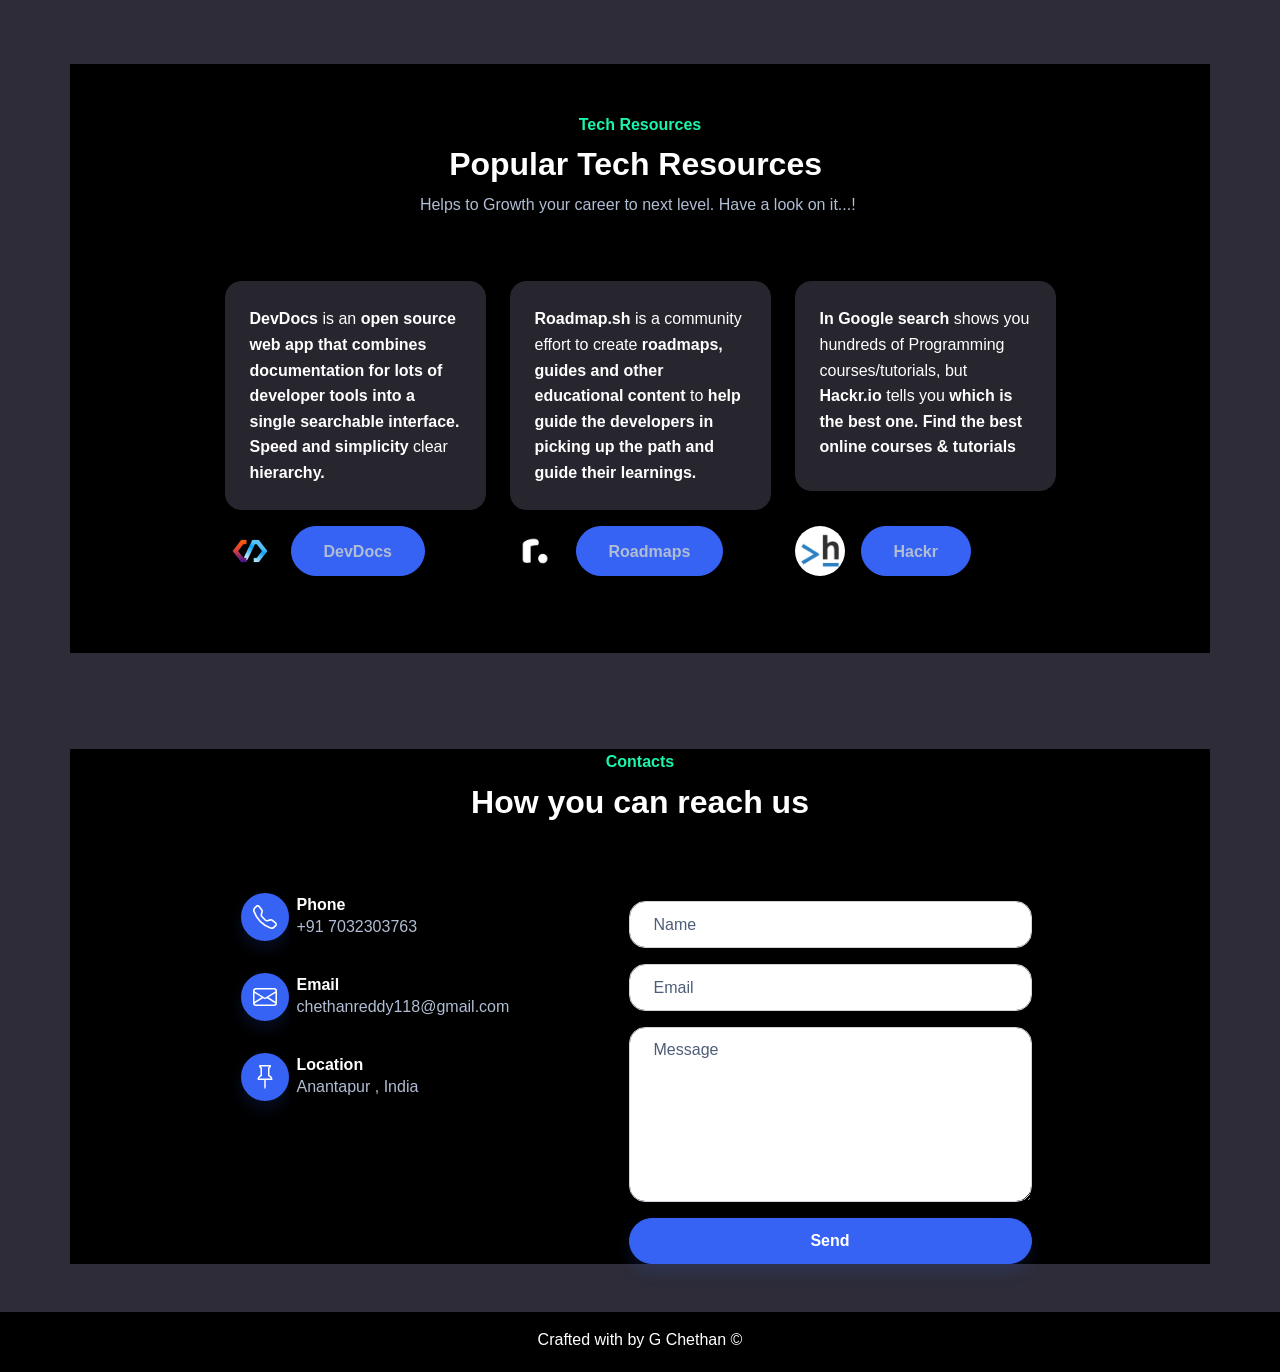
==== commit 45a9c2cb: "Update index.html" ====
--- a/index.html
+++ b/index.html
@@ -195,7 +195,7 @@
                                 </svg></div>
                             <div class="px-2">
                                 <h6 class="fw-bold mb-0">Phone</h6>
-                                <p class="text-muted mb-0">+91 9676657083</p>
+                                <p class="text-muted mb-0">+91 7032303763</p>
                             </div>
                         </div>
                         <div class="d-flex align-items-center p-3">
@@ -204,7 +204,7 @@
                                 </svg></div>
                             <div class="px-2">
                                 <h6 class="fw-bold mb-0">Email</h6>
-                                <p class="text-muted mb-0">skg.13.edu@gmail.com</p>
+                                <p class="text-muted mb-0">chethanreddy118@gmail.com</p>
                             </div>
                         </div>
                         <div class="d-flex align-items-center p-3">
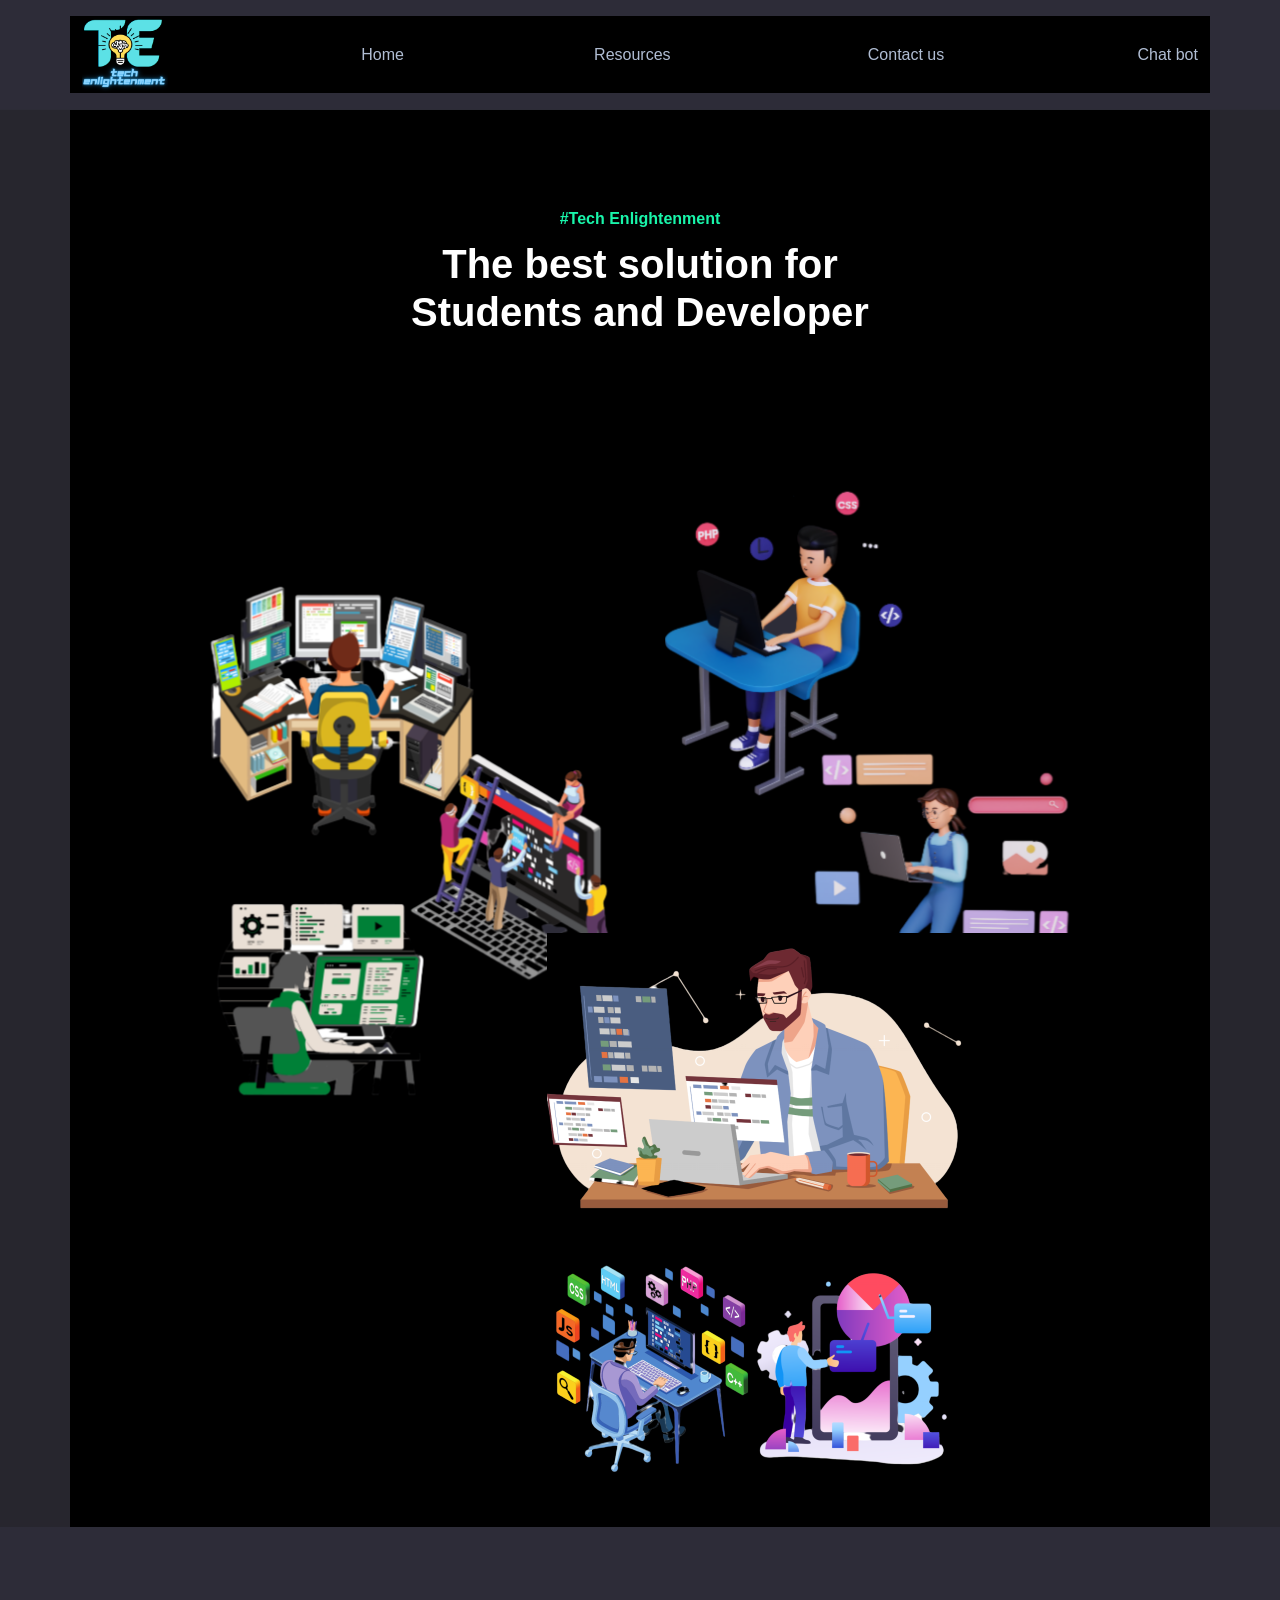
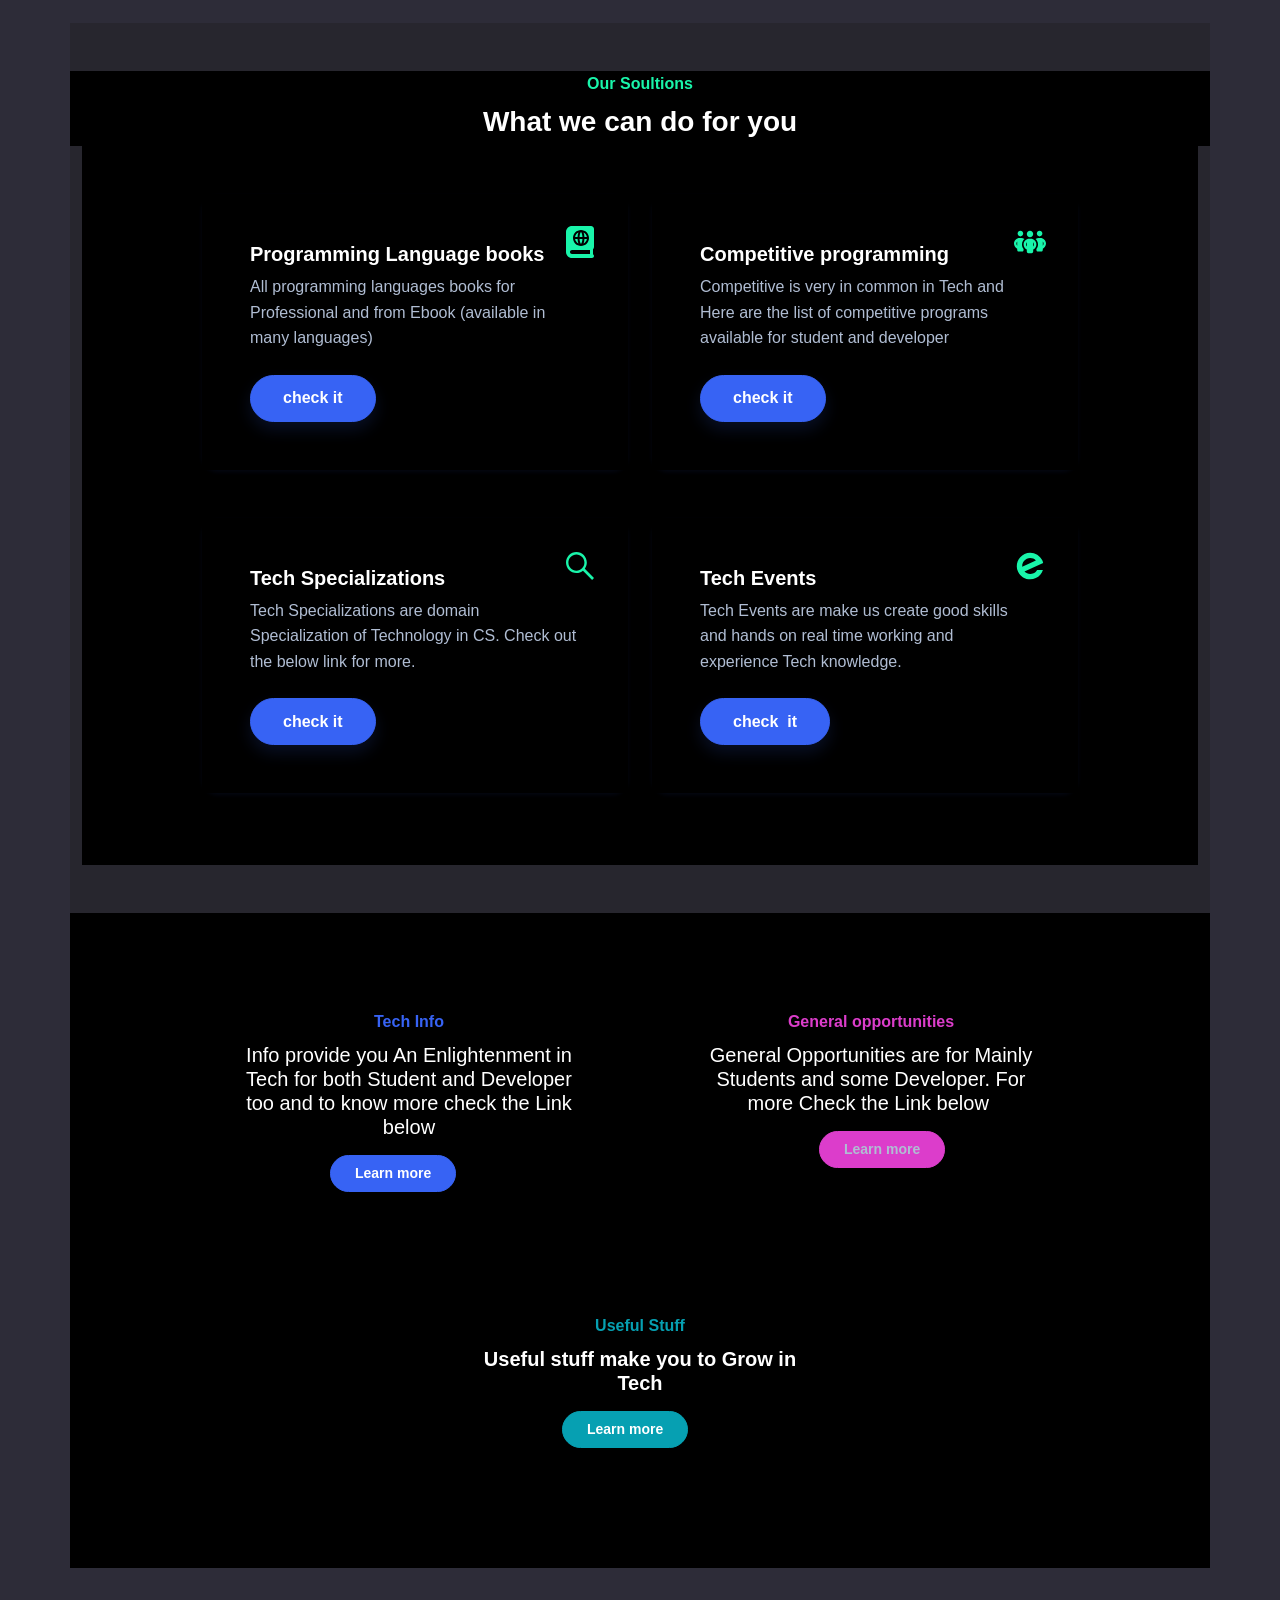
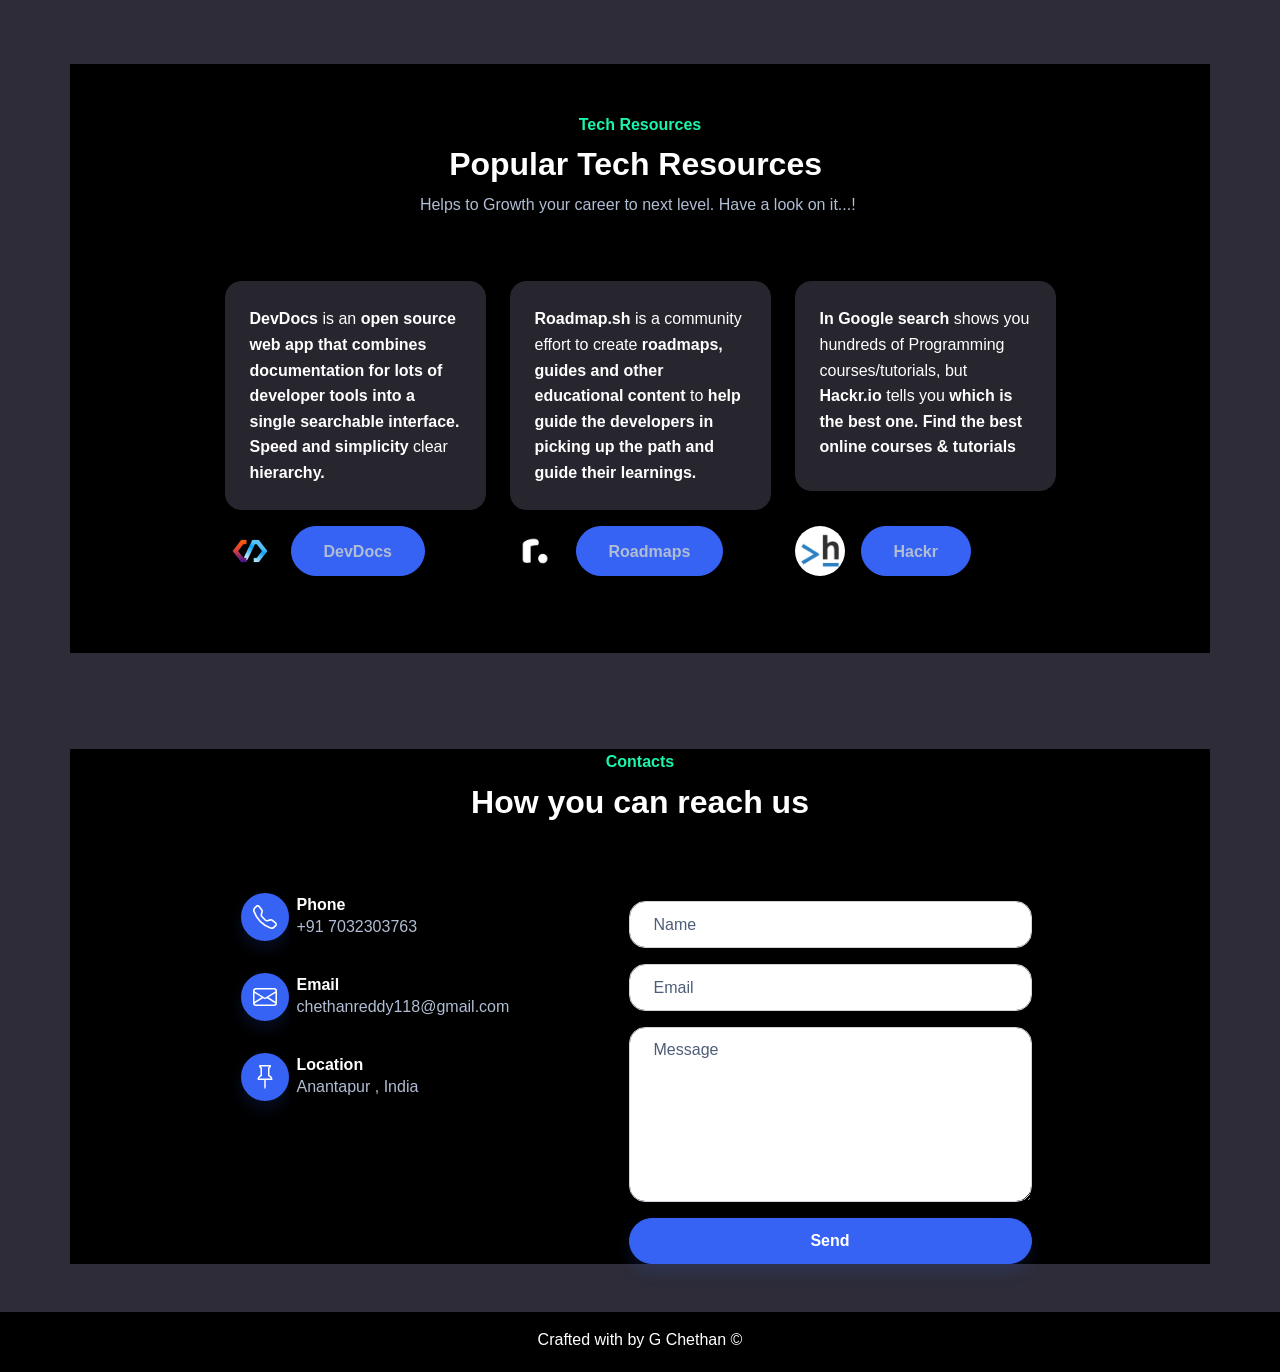
==== commit 5b37d4ae: "Update index.html" ====
--- a/index.html
+++ b/index.html
@@ -64,7 +64,7 @@
                                         <path d="M240 97.25C232.3 104.8 219.3 131.8 216.6 176h46.88C260.8 131.8 247.8 104.8 240 97.25zM334.4 176c-5.25-31.25-25.62-57.13-53.25-70.38C288.8 124.6 293.8 149 295.3 176H334.4zM334.4 208h-39.13c-1.5 27-6.5 51.38-14.12 70.38C308.8 265.1 329.1 239.3 334.4 208zM263.4 208H216.5C219.3 252.3 232.3 279.3 240 286.8C247.8 279.3 260.8 252.3 263.4 208zM198.9 105.6C171.3 118.9 150.9 144.8 145.6 176h39.13C186.3 149 191.3 124.6 198.9 105.6zM448 336v-288C448 21.49 426.5 0 400 0H96C42.98 0 0 42.98 0 96v320c0 53.02 42.98 96 96 96h320c17.67 0 32-14.33 32-32c0-11.72-6.607-21.52-16-27.1v-81.36C441.8 362.8 448 350.2 448 336zM240 64c70.75 0 128 57.25 128 128s-57.25 128-128 128s-128-57.25-128-128S169.3 64 240 64zM384 448H96c-17.67 0-32-14.33-32-32c0-17.67 14.33-32 32-32h288V448zM198.9 278.4C191.3 259.4 186.3 235 184.8 208H145.6C150.9 239.3 171.3 265.1 198.9 278.4z"></path>
                                     </svg></div>
                                 <h5 class="fw-bold card-title">Programming Language books</h5>
-                                <p class="text-muted card-text mb-4">All programming languages books for Professional and from Ebook (available in many languages)<br></p><button class="btn btn-primary shadow" type="button"><a href="books.html" target="_blank">check it</a></button>
+                                <p class="text-muted card-text mb-4">All programming languages books for Professional and from Ebook (available in many languages)<br></p><button class="btn btn-primary shadow" type="button"><!a href="books.html" target="_blank">check it</a></button>
                             </div>
                         </div>
                     </div>
@@ -76,7 +76,7 @@
                                         <path d="M184 88C184 118.9 158.9 144 128 144C97.07 144 72 118.9 72 88C72 57.07 97.07 32 128 32C158.9 32 184 57.07 184 88zM208.4 196.3C178.7 222.7 160 261.2 160 304C160 338.3 171.1 369.8 192 394.5V416C192 433.7 177.7 448 160 448H96C78.33 448 64 433.7 64 416V389.2C26.16 371.2 0 332.7 0 288C0 226.1 50.14 176 112 176H144C167.1 176 190.2 183.5 208.4 196.3V196.3zM64 245.7C54.04 256.9 48 271.8 48 288C48 304.2 54.04 319.1 64 330.3V245.7zM448 416V394.5C468 369.8 480 338.3 480 304C480 261.2 461.3 222.7 431.6 196.3C449.8 183.5 472 176 496 176H528C589.9 176 640 226.1 640 288C640 332.7 613.8 371.2 576 389.2V416C576 433.7 561.7 448 544 448H480C462.3 448 448 433.7 448 416zM576 330.3C585.1 319.1 592 304.2 592 288C592 271.8 585.1 256.9 576 245.7V330.3zM568 88C568 118.9 542.9 144 512 144C481.1 144 456 118.9 456 88C456 57.07 481.1 32 512 32C542.9 32 568 57.07 568 88zM256 96C256 60.65 284.7 32 320 32C355.3 32 384 60.65 384 96C384 131.3 355.3 160 320 160C284.7 160 256 131.3 256 96zM448 304C448 348.7 421.8 387.2 384 405.2V448C384 465.7 369.7 480 352 480H288C270.3 480 256 465.7 256 448V405.2C218.2 387.2 192 348.7 192 304C192 242.1 242.1 192 304 192H336C397.9 192 448 242.1 448 304zM256 346.3V261.7C246 272.9 240 287.8 240 304C240 320.2 246 335.1 256 346.3zM384 261.7V346.3C393.1 335 400 320.2 400 304C400 287.8 393.1 272.9 384 261.7z"></path>
                                     </svg></div>
                                 <h5 class="fw-bold card-title">Competitive programming<br></h5>
-                                <p class="text-muted card-text bounce animated mb-4">Competitive is very in common in Tech and Here are the list of competitive programs available for student and developer</p><button class="btn btn-primary shadow" type="button"><a href="compet.html" target="_blank">check it</a></button>
+                                <p class="text-muted card-text bounce animated mb-4">Competitive is very in common in Tech and Here are the list of competitive programs available for student and developer</p><button class="btn btn-primary shadow" type="button"><!a href="compet.html" target="_blank">check it</a></button>
                             </div>
                         </div>
                     </div>
@@ -88,7 +88,7 @@
                                         <path d="M448 449L301.2 300.2c20-27.9 31.9-62.2 31.9-99.2 0-93.1-74.7-168.9-166.5-168.9C74.7 32 0 107.8 0 200.9s74.7 168.9 166.5 168.9c39.8 0 76.3-14.2 105-37.9l146 148.1 30.5-31zM166.5 330.8c-70.6 0-128.1-58.3-128.1-129.9S95.9 71 166.5 71s128.1 58.3 128.1 129.9-57.4 129.9-128.1 129.9z"></path>
                                     </svg></div>
                                 <h5 class="fw-bold card-title">Tech Specializations</h5>
-                                <p class="text-muted card-text mb-4">Tech Specializations are domain Specialization of Technology in CS. Check out the below link for more.</p><button class="btn btn-primary shadow" type="button"><a href="special.html" target="_blank">check it</a></button>
+                                <p class="text-muted card-text mb-4">Tech Specializations are domain Specialization of Technology in CS. Check out the below link for more.</p><button class="btn btn-primary shadow" type="button"><!a href="special.html" target="_blank">check it</a></button>
                             </div>
                         </div>
                     </div>
@@ -99,7 +99,7 @@
                                         <path fill-rule="evenodd" clip-rule="evenodd" d="M14.6734 17.4378C12.3057 18.5419 9.5858 17.9679 7.85444 16.2039L21.8647 9.67074C21.7105 9.02969 21.4902 8.39446 21.2008 7.77376C18.8667 2.76836 12.9169 0.602811 7.91152 2.93687C2.90612 5.27092 0.740567 11.2207 3.07462 16.2261C5.40868 21.2315 11.3585 23.3971 16.3639 21.063C19.016 19.8263 20.8708 17.5746 21.6815 14.986H17.3424C16.7484 16.0235 15.8393 16.8941 14.6734 17.4378ZM9.60199 6.5621C7.23436 7.66615 5.92572 10.1185 6.16403 12.5786L16.4208 7.79583C14.6894 6.03194 11.9696 5.45805 9.60199 6.5621Z" fill="currentColor"></path>
                                     </svg></div>
                                 <h5 class="fw-bold card-title">Tech Events</h5>
-                                <p class="text-muted card-text mb-4">Tech Events are make us create good skills and hands on real time working and experience Tech knowledge.</p><button class="btn btn-primary shadow" type="button"><a href="events.html" target="_blank">check&nbsp; it</a></button>
+                                <p class="text-muted card-text mb-4">Tech Events are make us create good skills and hands on real time working and experience Tech knowledge.</p><button class="btn btn-primary shadow" type="button"><!a href="events.html" target="_blank">check&nbsp; it</a></button>
                             </div>
                         </div>
                     </div>
@@ -115,7 +115,7 @@
                         <div class="card bg-primary-light">
                             <div class="card-body text-center px-4 py-5 px-md-5" data-aos="fade-up">
                                 <p class="fw-bold text-primary card-text tada animated infinite mb-2">Tech Info</p>
-                                <h5 class="fw-bold card-title mb-3"><span style="font-weight: normal !important;">Info provide you An Enlightenment in Tech for both Student and Developer too and to know more check the Link below</span></h5><button class="btn btn-primary btn-sm" type="button" style="margin-left: 92px;"><a href="techinfo.html" target="_blank">Learn more</a></button>
+                                <h5 class="fw-bold card-title mb-3"><span style="font-weight: normal !important;">Info provide you An Enlightenment in Tech for both Student and Developer too and to know more check the Link below</span></h5><button class="btn btn-primary btn-sm" type="button" style="margin-left: 92px;"><!a href="techinfo.html" target="_blank">Learn more</a></button>
                             </div>
                         </div>
                     </div>
@@ -131,7 +131,7 @@
                         <div class="card bg-info-light">
                             <div class="card-body text-center px-4 py-5 px-md-5" data-aos="fade-up">
                                 <p class="fw-bold text-info card-text tada animated infinite mb-2">Useful Stuff</p>
-                                <h5 class="fw-bold card-title mb-3">Useful stuff make you to Grow in Tech</h5><button class="btn btn-info btn-sm" type="button" style="margin-right: 1px;margin-left: 93px;"><a href="userstuff.html" target="_blank">Learn more</a></button>
+                                <h5 class="fw-bold card-title mb-3">Useful stuff make you to Grow in Tech</h5><button class="btn btn-info btn-sm" type="button" style="margin-right: 1px;margin-left: 93px;"><!a href="userstuff.html" target="_blank">Learn more</a></button>
                             </div>
                         </div>
                     </div>
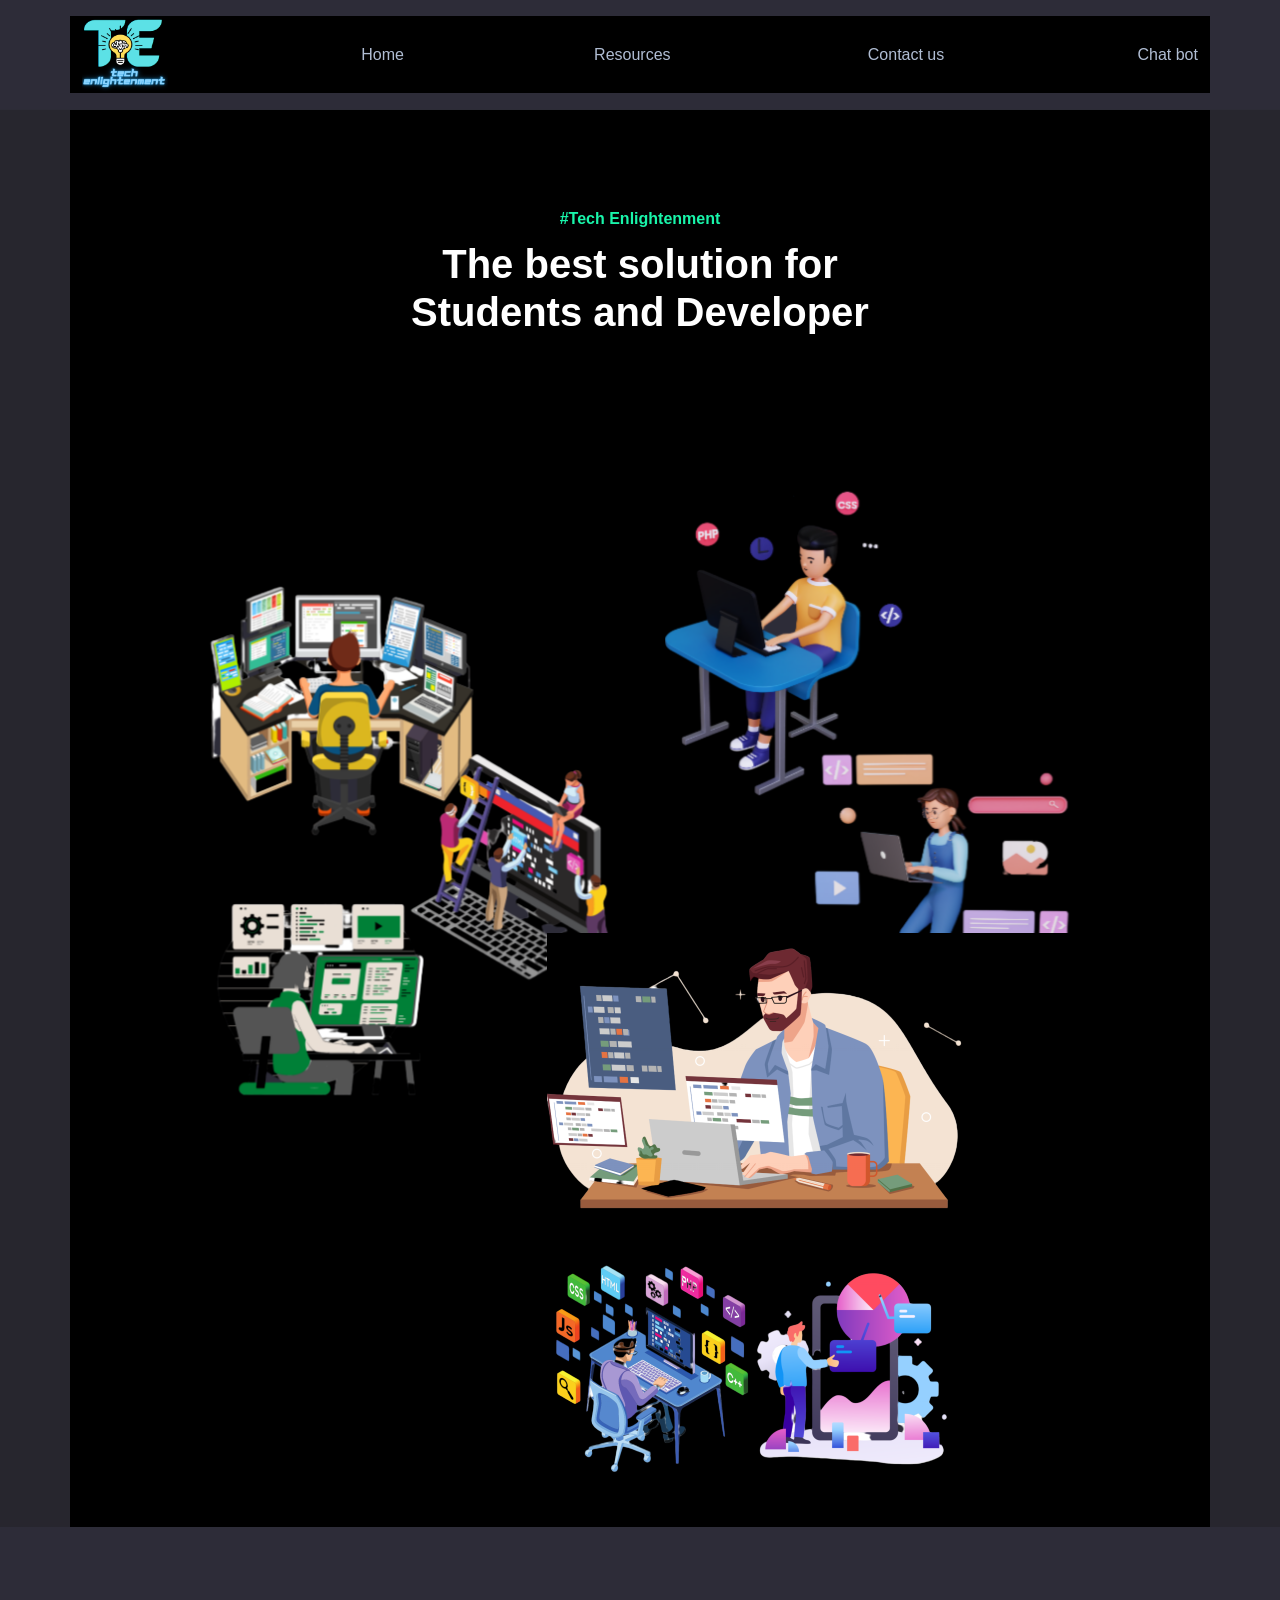
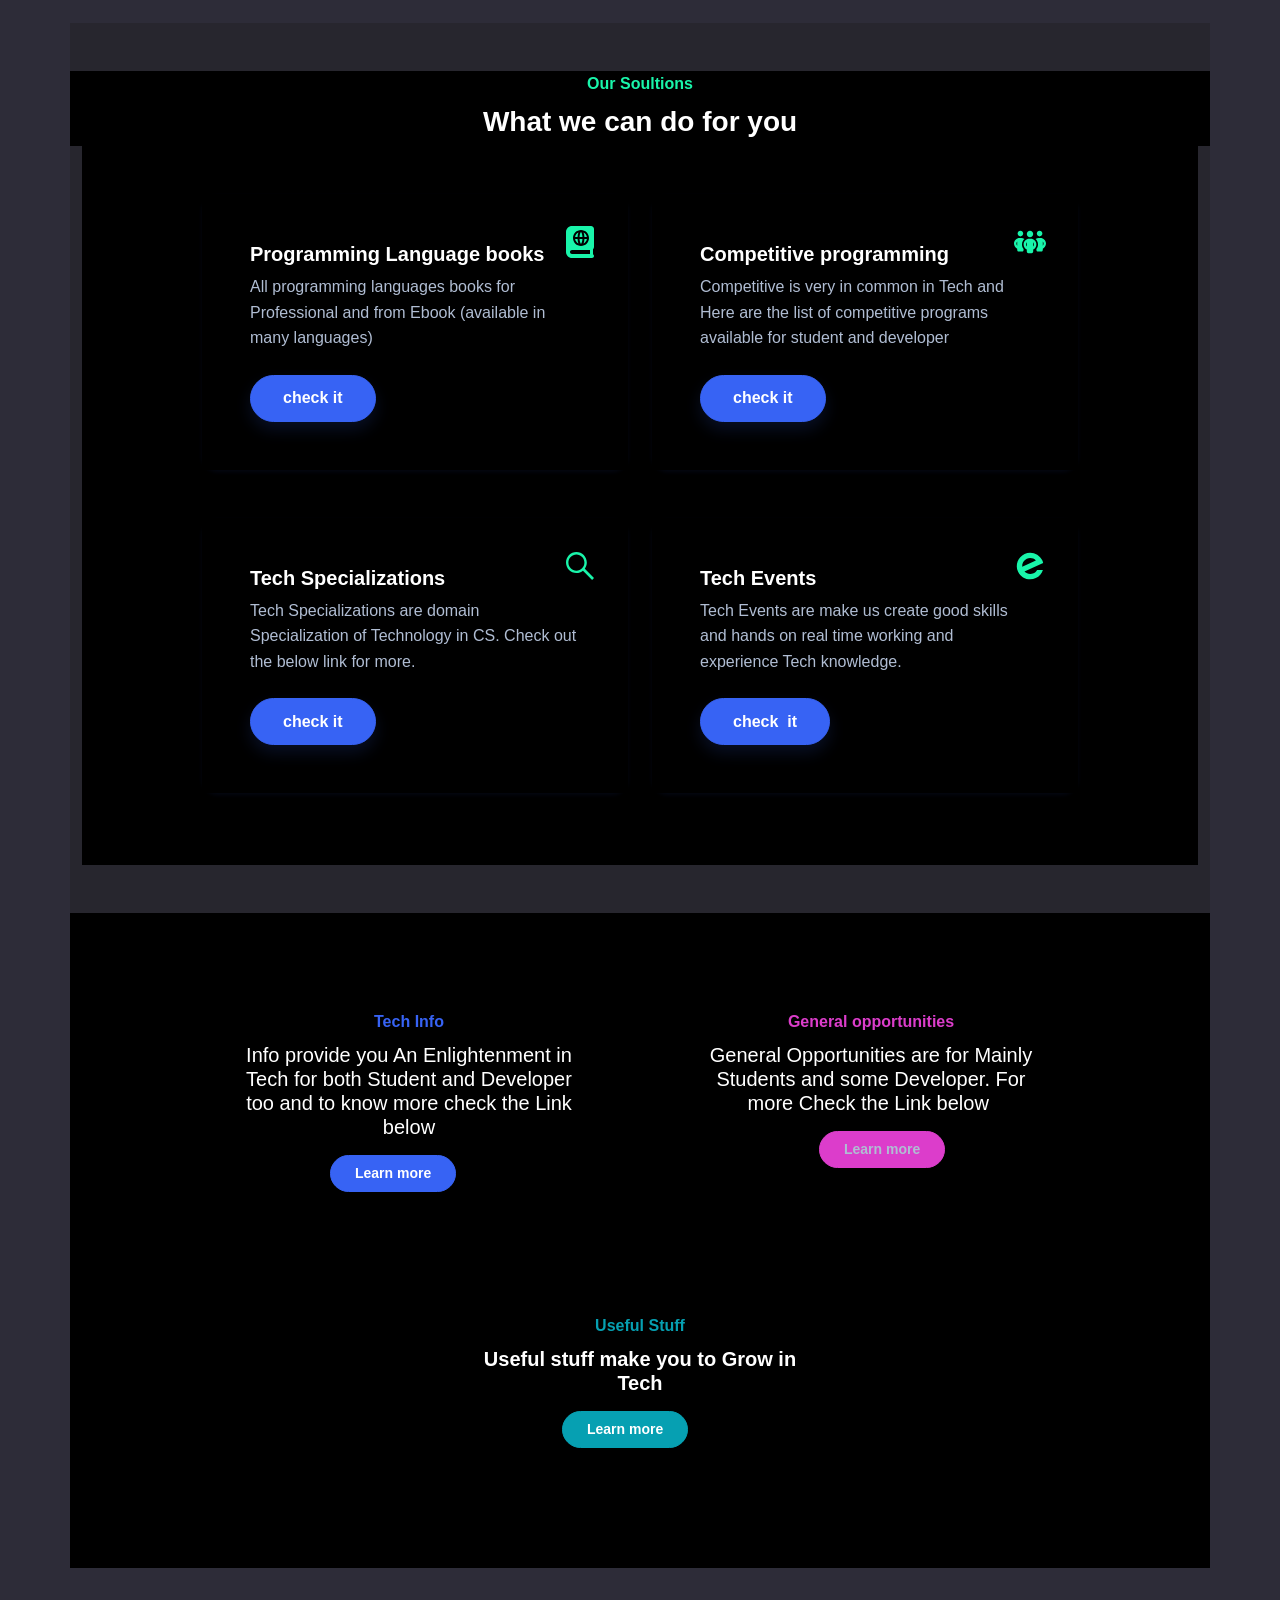
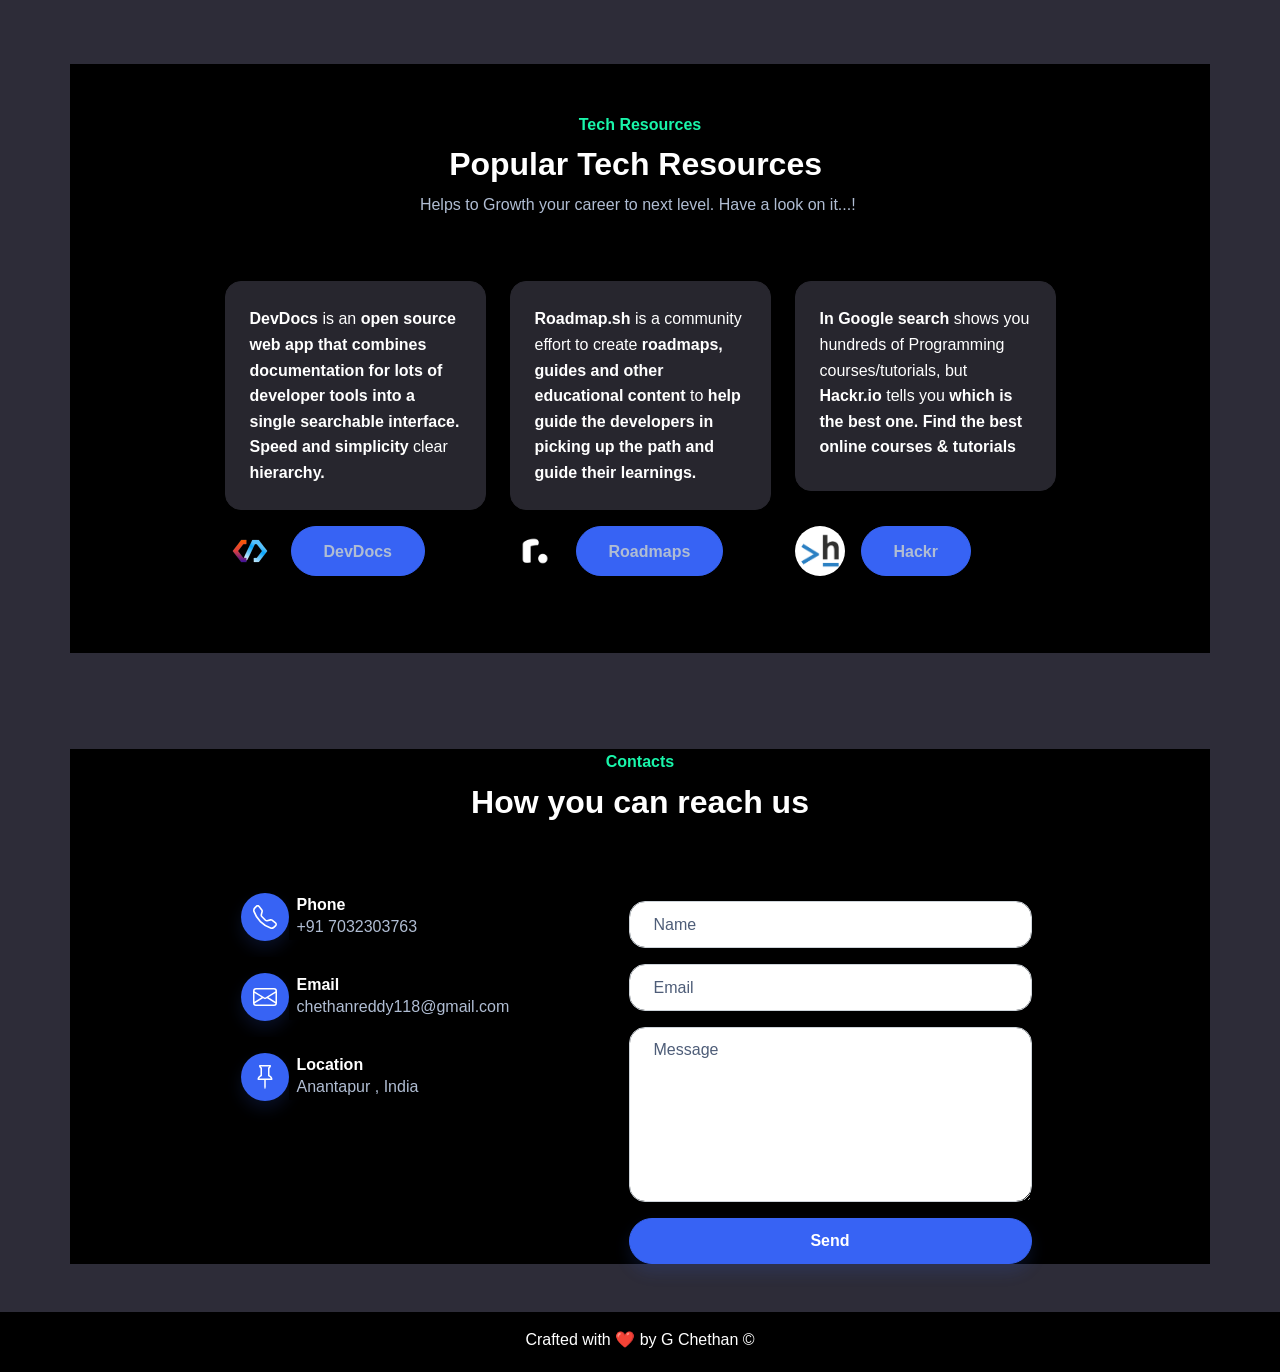
==== commit 0913fd65: "Update index.html" ====
--- a/index.html
+++ b/index.html
@@ -232,7 +232,7 @@
         </div>
     </section>
     <footer class="bg-dark"><footer class="copyright">
-				<div class="content"> Crafted with <span class="text-switch ion-heart"></span> by G Chethan ©
+				<div class="content"> Crafted with ❤️ <span class="text-switch ion-heart"></span> by G Chethan ©
 	</div>
 	</footer></footer>
     <script src="assets/bootstrap/js/bootstrap.min.js"></script>
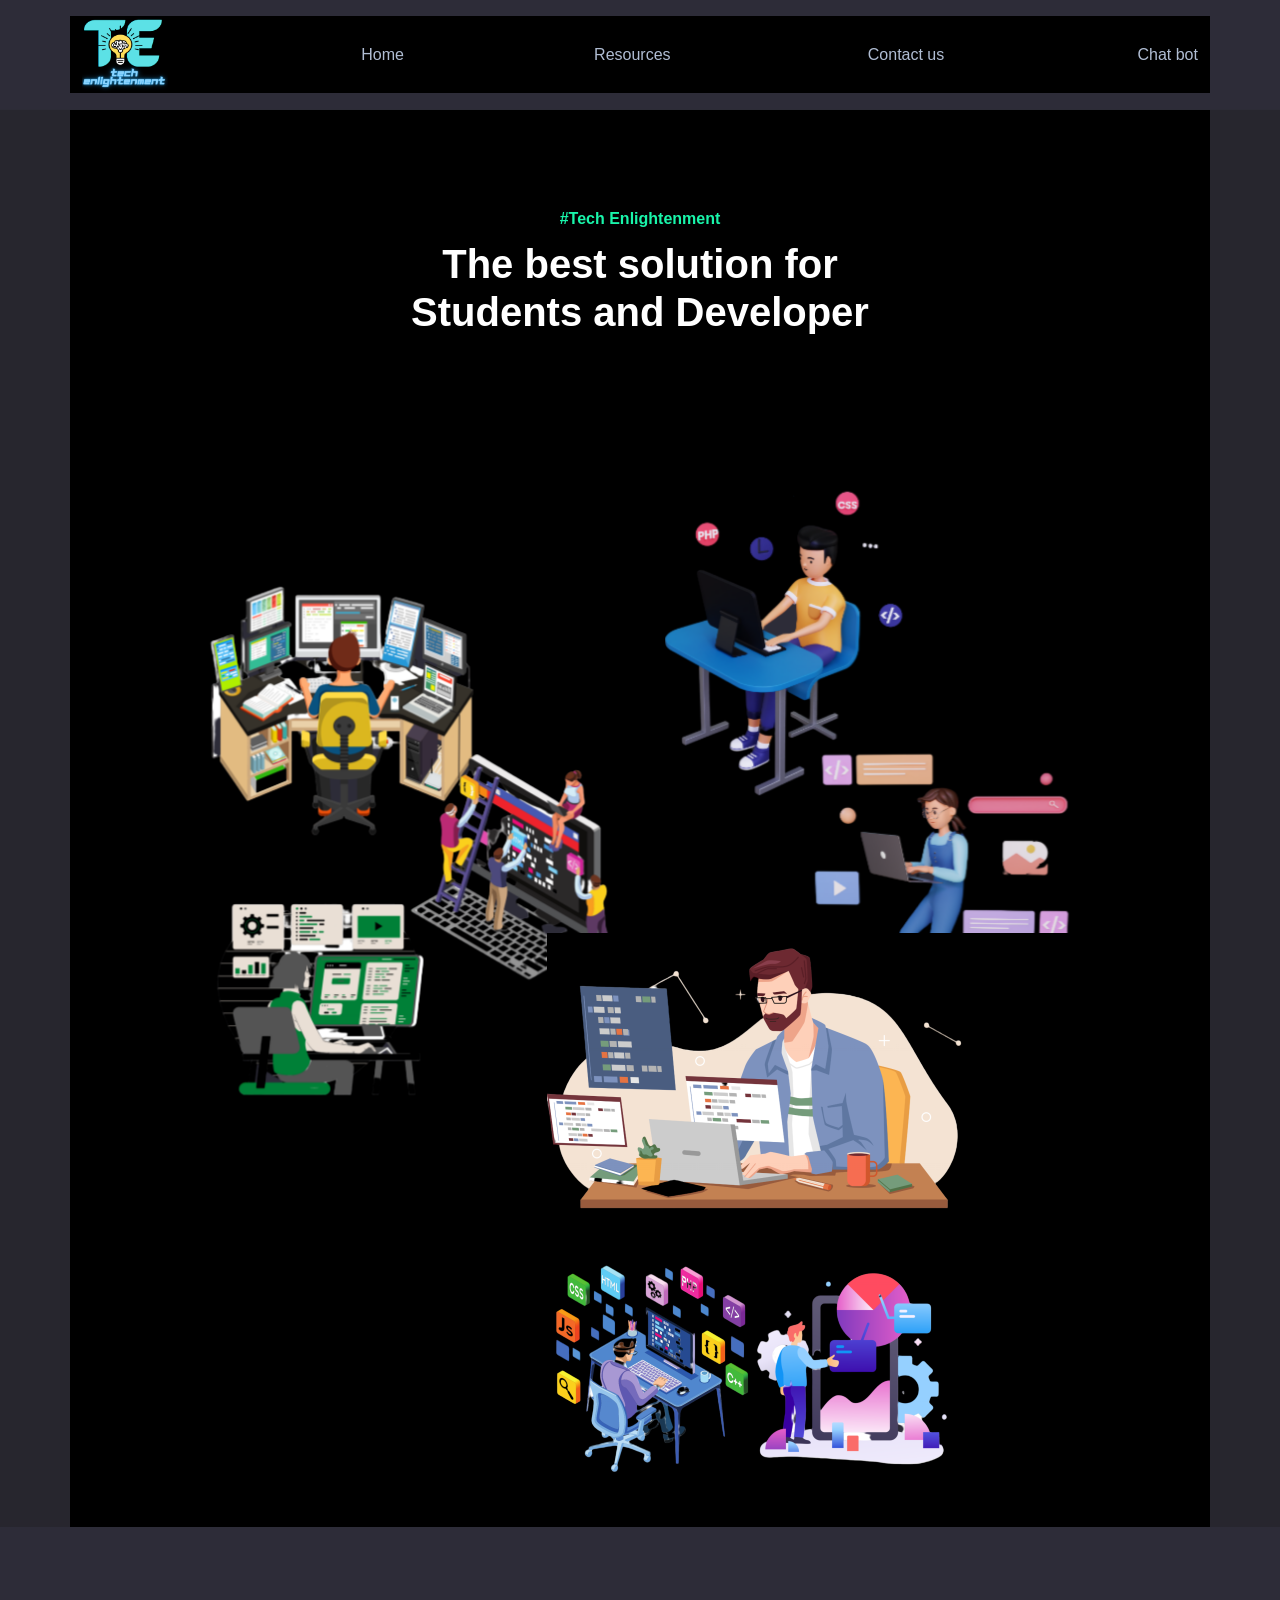
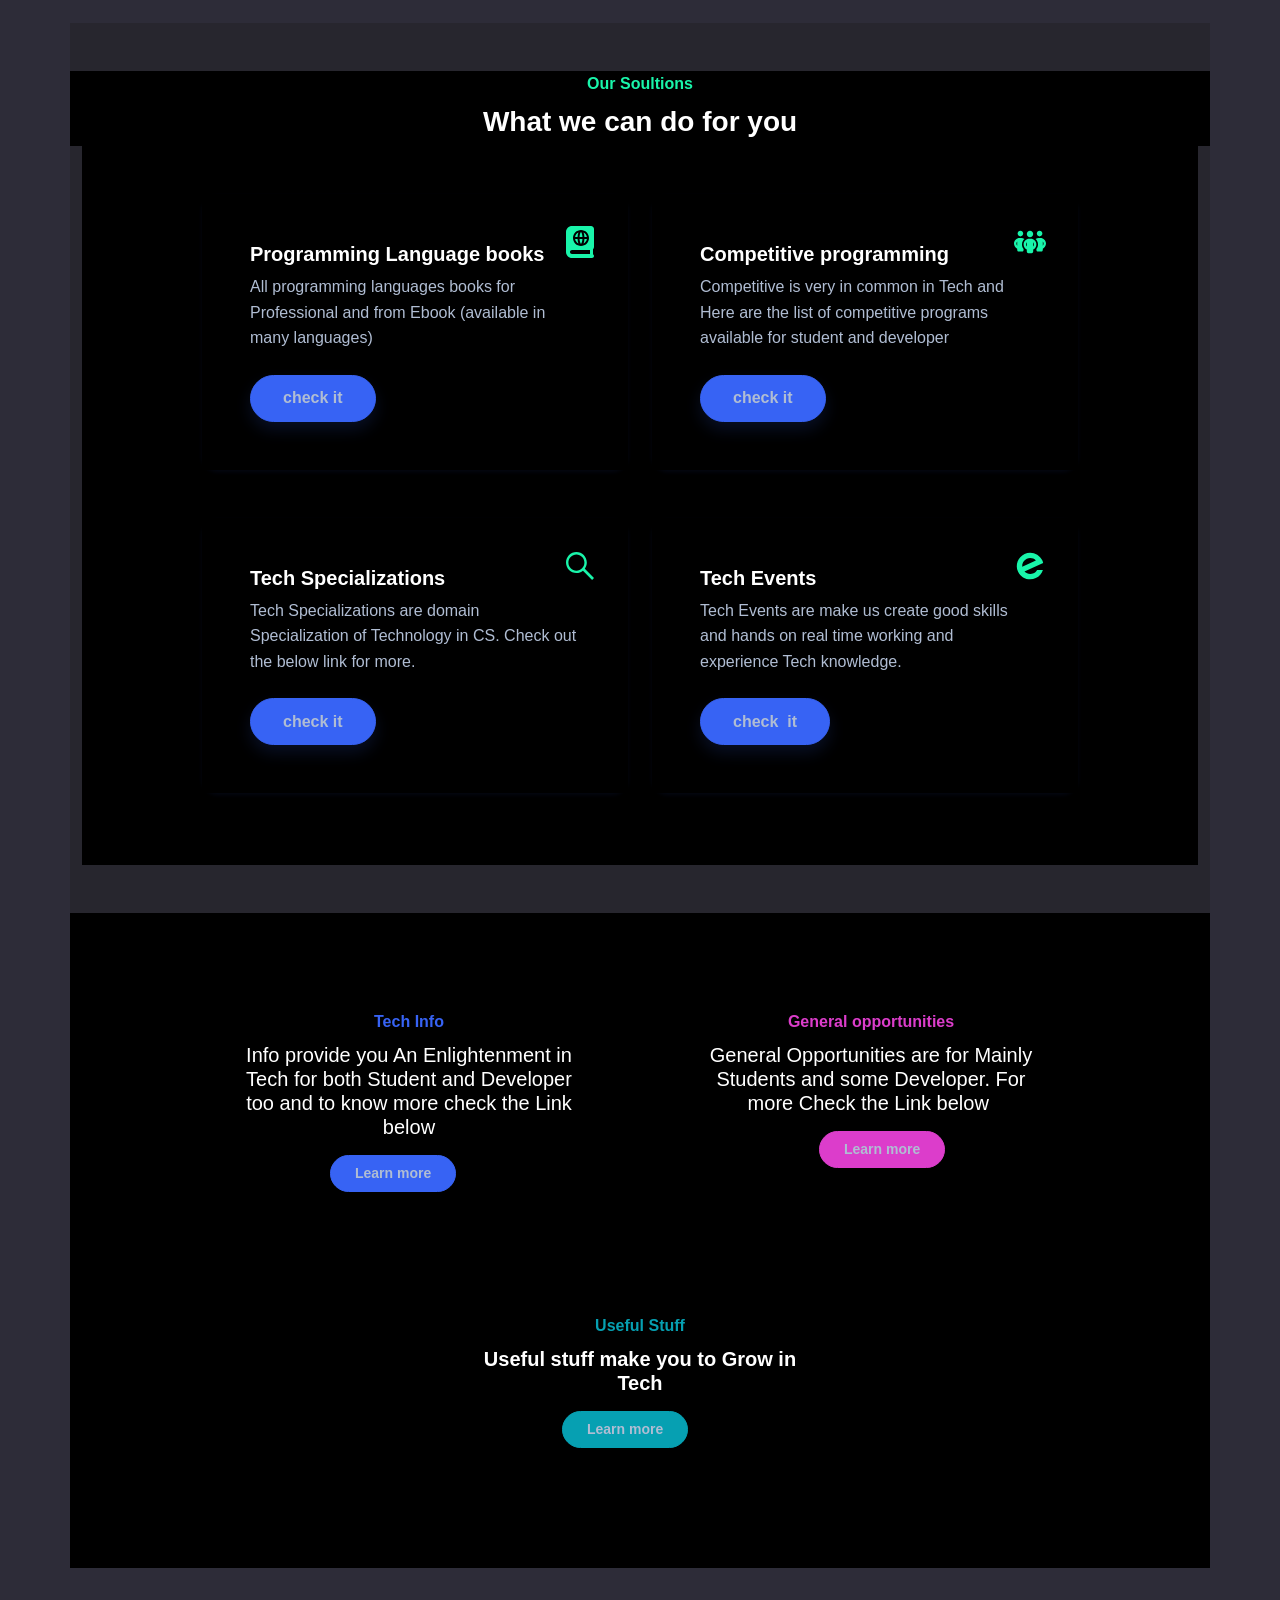
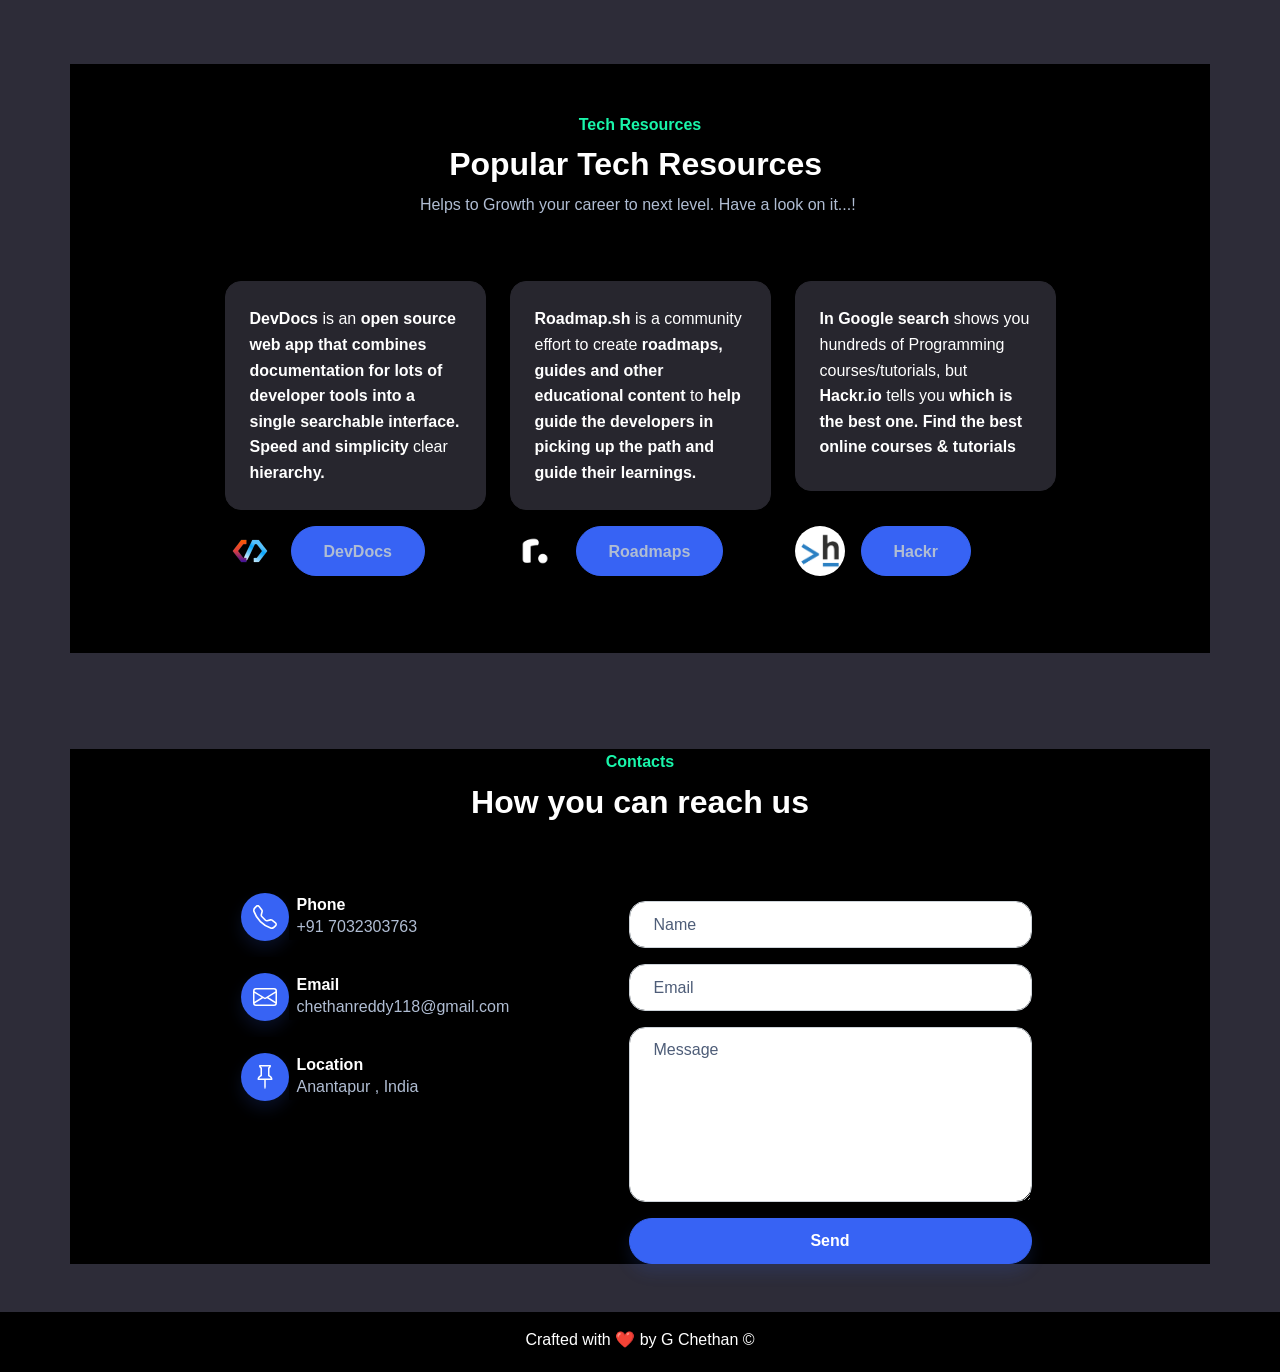
==== commit a48305a1: "Update index.html" ====
--- a/index.html
+++ b/index.html
@@ -64,7 +64,7 @@
                                         <path d="M240 97.25C232.3 104.8 219.3 131.8 216.6 176h46.88C260.8 131.8 247.8 104.8 240 97.25zM334.4 176c-5.25-31.25-25.62-57.13-53.25-70.38C288.8 124.6 293.8 149 295.3 176H334.4zM334.4 208h-39.13c-1.5 27-6.5 51.38-14.12 70.38C308.8 265.1 329.1 239.3 334.4 208zM263.4 208H216.5C219.3 252.3 232.3 279.3 240 286.8C247.8 279.3 260.8 252.3 263.4 208zM198.9 105.6C171.3 118.9 150.9 144.8 145.6 176h39.13C186.3 149 191.3 124.6 198.9 105.6zM448 336v-288C448 21.49 426.5 0 400 0H96C42.98 0 0 42.98 0 96v320c0 53.02 42.98 96 96 96h320c17.67 0 32-14.33 32-32c0-11.72-6.607-21.52-16-27.1v-81.36C441.8 362.8 448 350.2 448 336zM240 64c70.75 0 128 57.25 128 128s-57.25 128-128 128s-128-57.25-128-128S169.3 64 240 64zM384 448H96c-17.67 0-32-14.33-32-32c0-17.67 14.33-32 32-32h288V448zM198.9 278.4C191.3 259.4 186.3 235 184.8 208H145.6C150.9 239.3 171.3 265.1 198.9 278.4z"></path>
                                     </svg></div>
                                 <h5 class="fw-bold card-title">Programming Language books</h5>
-                                <p class="text-muted card-text mb-4">All programming languages books for Professional and from Ebook (available in many languages)<br></p><button class="btn btn-primary shadow" type="button"><!a href="books.html" target="_blank">check it</a></button>
+                                <p class="text-muted card-text mb-4">All programming languages books for Professional and from Ebook (available in many languages)<br></p><button class="btn btn-primary shadow" type="button"><a href="books.html" target="_blank">check it</a></button>
                             </div>
                         </div>
                     </div>
@@ -76,7 +76,7 @@
                                         <path d="M184 88C184 118.9 158.9 144 128 144C97.07 144 72 118.9 72 88C72 57.07 97.07 32 128 32C158.9 32 184 57.07 184 88zM208.4 196.3C178.7 222.7 160 261.2 160 304C160 338.3 171.1 369.8 192 394.5V416C192 433.7 177.7 448 160 448H96C78.33 448 64 433.7 64 416V389.2C26.16 371.2 0 332.7 0 288C0 226.1 50.14 176 112 176H144C167.1 176 190.2 183.5 208.4 196.3V196.3zM64 245.7C54.04 256.9 48 271.8 48 288C48 304.2 54.04 319.1 64 330.3V245.7zM448 416V394.5C468 369.8 480 338.3 480 304C480 261.2 461.3 222.7 431.6 196.3C449.8 183.5 472 176 496 176H528C589.9 176 640 226.1 640 288C640 332.7 613.8 371.2 576 389.2V416C576 433.7 561.7 448 544 448H480C462.3 448 448 433.7 448 416zM576 330.3C585.1 319.1 592 304.2 592 288C592 271.8 585.1 256.9 576 245.7V330.3zM568 88C568 118.9 542.9 144 512 144C481.1 144 456 118.9 456 88C456 57.07 481.1 32 512 32C542.9 32 568 57.07 568 88zM256 96C256 60.65 284.7 32 320 32C355.3 32 384 60.65 384 96C384 131.3 355.3 160 320 160C284.7 160 256 131.3 256 96zM448 304C448 348.7 421.8 387.2 384 405.2V448C384 465.7 369.7 480 352 480H288C270.3 480 256 465.7 256 448V405.2C218.2 387.2 192 348.7 192 304C192 242.1 242.1 192 304 192H336C397.9 192 448 242.1 448 304zM256 346.3V261.7C246 272.9 240 287.8 240 304C240 320.2 246 335.1 256 346.3zM384 261.7V346.3C393.1 335 400 320.2 400 304C400 287.8 393.1 272.9 384 261.7z"></path>
                                     </svg></div>
                                 <h5 class="fw-bold card-title">Competitive programming<br></h5>
-                                <p class="text-muted card-text bounce animated mb-4">Competitive is very in common in Tech and Here are the list of competitive programs available for student and developer</p><button class="btn btn-primary shadow" type="button"><!a href="compet.html" target="_blank">check it</a></button>
+                                <p class="text-muted card-text bounce animated mb-4">Competitive is very in common in Tech and Here are the list of competitive programs available for student and developer</p><button class="btn btn-primary shadow" type="button"><a href="compet.html" target="_blank">check it</a></button>
                             </div>
                         </div>
                     </div>
@@ -88,7 +88,7 @@
                                         <path d="M448 449L301.2 300.2c20-27.9 31.9-62.2 31.9-99.2 0-93.1-74.7-168.9-166.5-168.9C74.7 32 0 107.8 0 200.9s74.7 168.9 166.5 168.9c39.8 0 76.3-14.2 105-37.9l146 148.1 30.5-31zM166.5 330.8c-70.6 0-128.1-58.3-128.1-129.9S95.9 71 166.5 71s128.1 58.3 128.1 129.9-57.4 129.9-128.1 129.9z"></path>
                                     </svg></div>
                                 <h5 class="fw-bold card-title">Tech Specializations</h5>
-                                <p class="text-muted card-text mb-4">Tech Specializations are domain Specialization of Technology in CS. Check out the below link for more.</p><button class="btn btn-primary shadow" type="button"><!a href="special.html" target="_blank">check it</a></button>
+                                <p class="text-muted card-text mb-4">Tech Specializations are domain Specialization of Technology in CS. Check out the below link for more.</p><button class="btn btn-primary shadow" type="button"><a href="special.html" target="_blank">check it</a></button>
                             </div>
                         </div>
                     </div>
@@ -99,7 +99,7 @@
                                         <path fill-rule="evenodd" clip-rule="evenodd" d="M14.6734 17.4378C12.3057 18.5419 9.5858 17.9679 7.85444 16.2039L21.8647 9.67074C21.7105 9.02969 21.4902 8.39446 21.2008 7.77376C18.8667 2.76836 12.9169 0.602811 7.91152 2.93687C2.90612 5.27092 0.740567 11.2207 3.07462 16.2261C5.40868 21.2315 11.3585 23.3971 16.3639 21.063C19.016 19.8263 20.8708 17.5746 21.6815 14.986H17.3424C16.7484 16.0235 15.8393 16.8941 14.6734 17.4378ZM9.60199 6.5621C7.23436 7.66615 5.92572 10.1185 6.16403 12.5786L16.4208 7.79583C14.6894 6.03194 11.9696 5.45805 9.60199 6.5621Z" fill="currentColor"></path>
                                     </svg></div>
                                 <h5 class="fw-bold card-title">Tech Events</h5>
-                                <p class="text-muted card-text mb-4">Tech Events are make us create good skills and hands on real time working and experience Tech knowledge.</p><button class="btn btn-primary shadow" type="button"><!a href="events.html" target="_blank">check&nbsp; it</a></button>
+                                <p class="text-muted card-text mb-4">Tech Events are make us create good skills and hands on real time working and experience Tech knowledge.</p><button class="btn btn-primary shadow" type="button"><a href="events.html" target="_blank">check&nbsp; it</a></button>
                             </div>
                         </div>
                     </div>
@@ -115,7 +115,7 @@
                         <div class="card bg-primary-light">
                             <div class="card-body text-center px-4 py-5 px-md-5" data-aos="fade-up">
                                 <p class="fw-bold text-primary card-text tada animated infinite mb-2">Tech Info</p>
-                                <h5 class="fw-bold card-title mb-3"><span style="font-weight: normal !important;">Info provide you An Enlightenment in Tech for both Student and Developer too and to know more check the Link below</span></h5><button class="btn btn-primary btn-sm" type="button" style="margin-left: 92px;"><!a href="techinfo.html" target="_blank">Learn more</a></button>
+                                <h5 class="fw-bold card-title mb-3"><span style="font-weight: normal !important;">Info provide you An Enlightenment in Tech for both Student and Developer too and to know more check the Link below</span></h5><button class="btn btn-primary btn-sm" type="button" style="margin-left: 92px;"><a href="techinfo.html" target="_blank">Learn more</a></button>
                             </div>
                         </div>
                     </div>
@@ -131,7 +131,7 @@
                         <div class="card bg-info-light">
                             <div class="card-body text-center px-4 py-5 px-md-5" data-aos="fade-up">
                                 <p class="fw-bold text-info card-text tada animated infinite mb-2">Useful Stuff</p>
-                                <h5 class="fw-bold card-title mb-3">Useful stuff make you to Grow in Tech</h5><button class="btn btn-info btn-sm" type="button" style="margin-right: 1px;margin-left: 93px;"><!a href="userstuff.html" target="_blank">Learn more</a></button>
+                                <h5 class="fw-bold card-title mb-3">Useful stuff make you to Grow in Tech</h5><button class="btn btn-info btn-sm" type="button" style="margin-right: 1px;margin-left: 93px;"><a href="userstuff.html" target="_blank">Learn more</a></button>
                             </div>
                         </div>
                     </div>
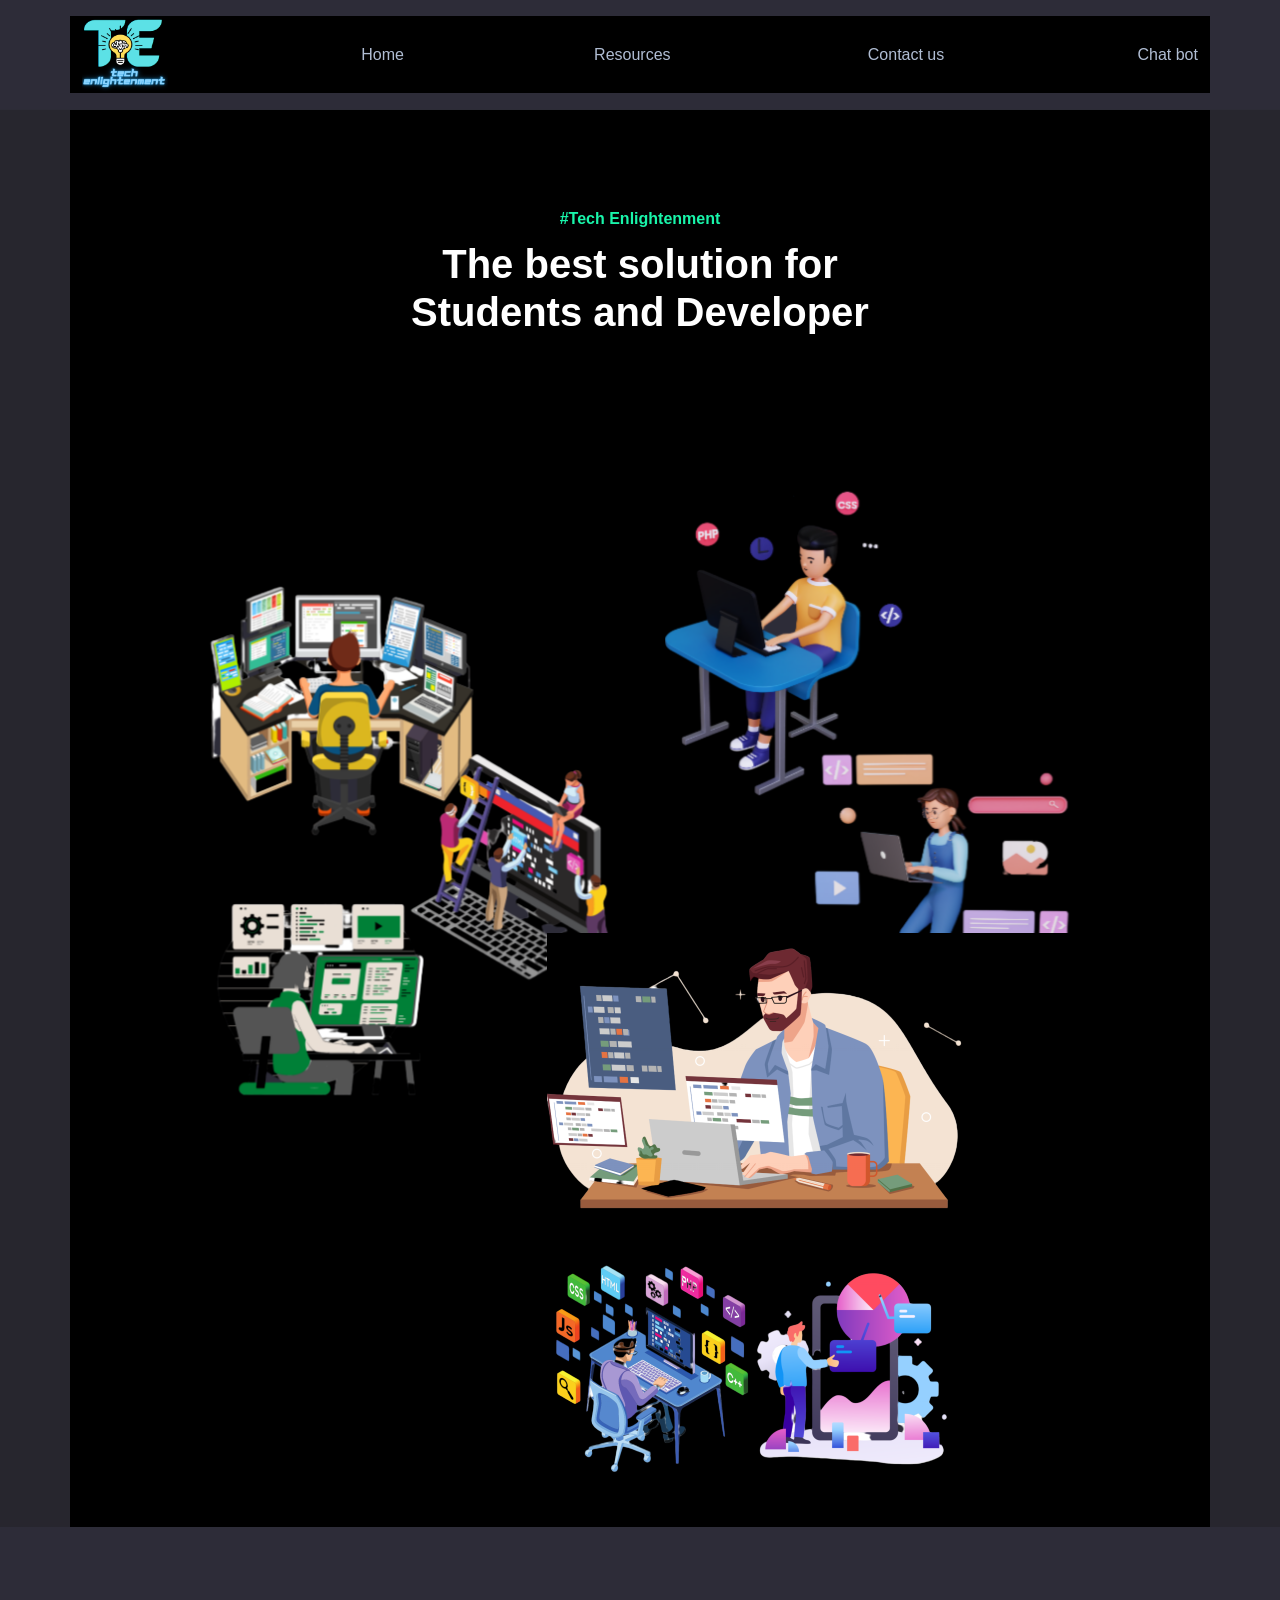
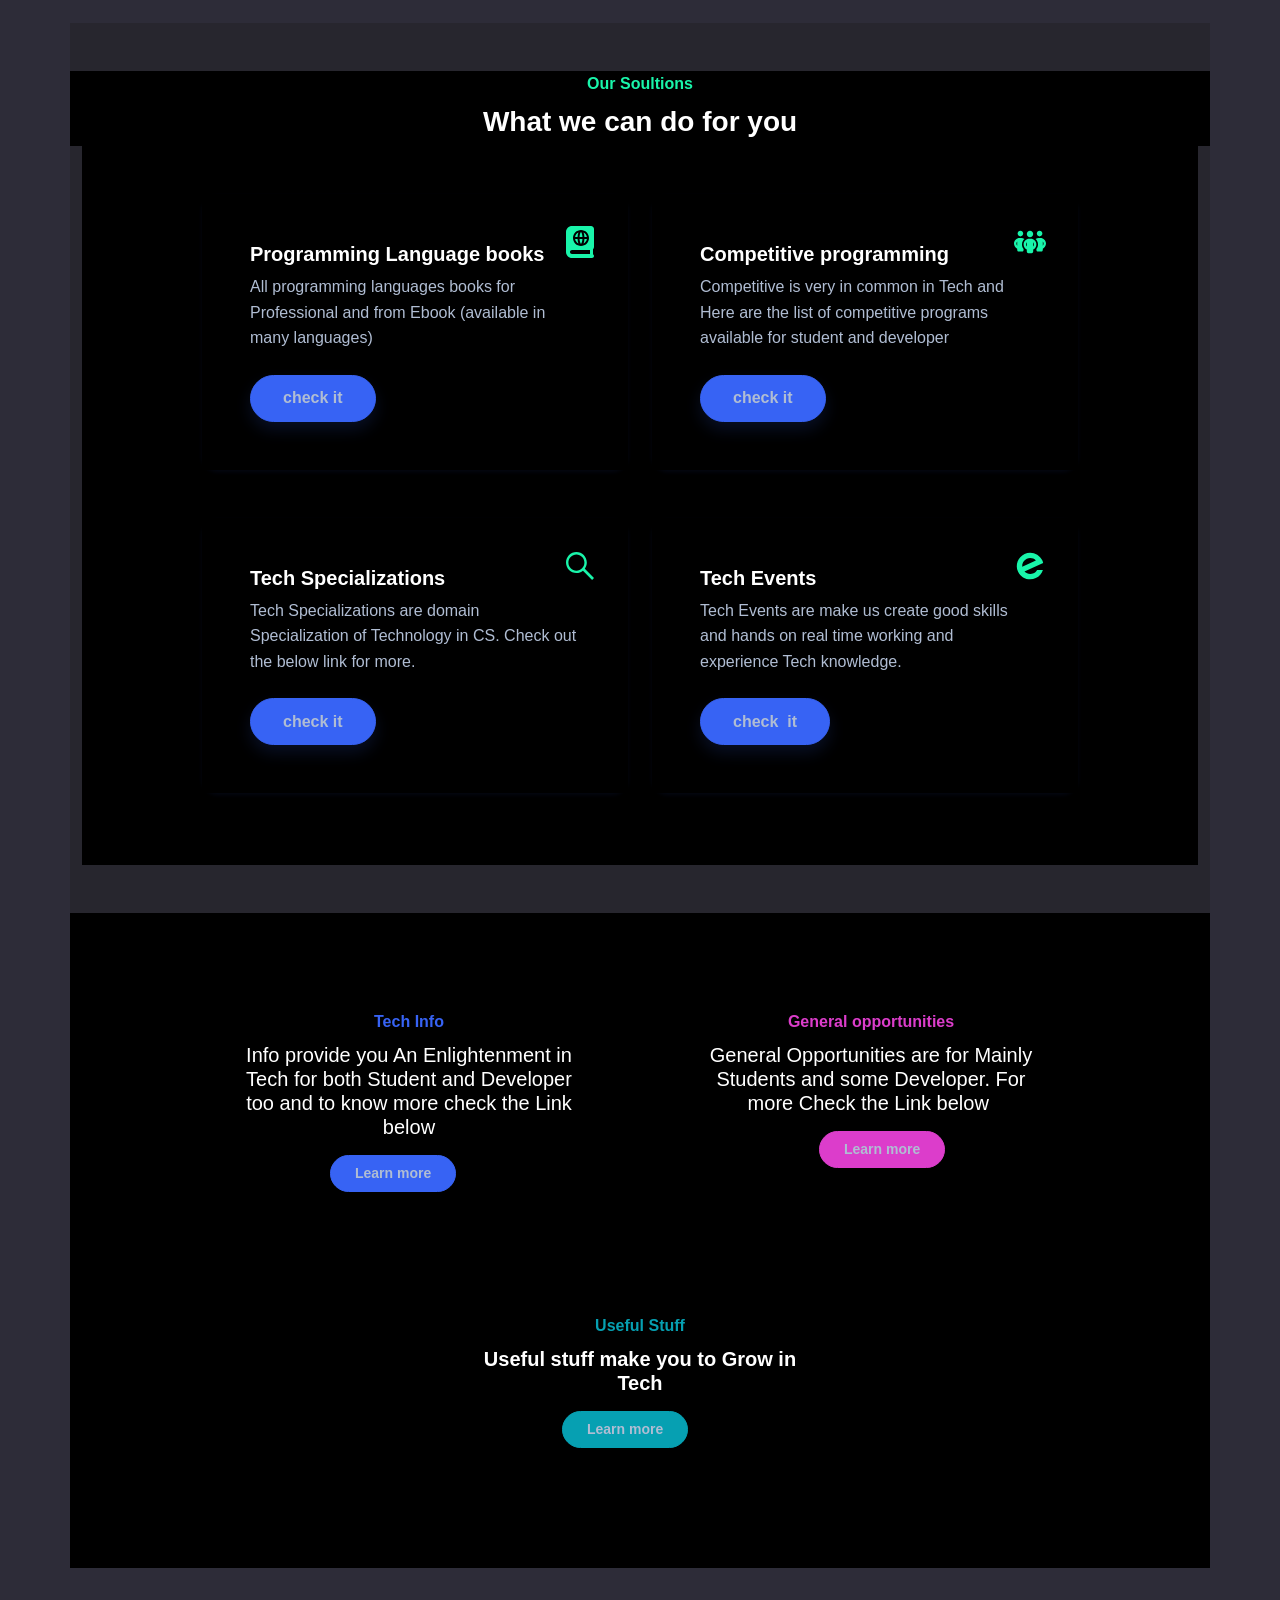
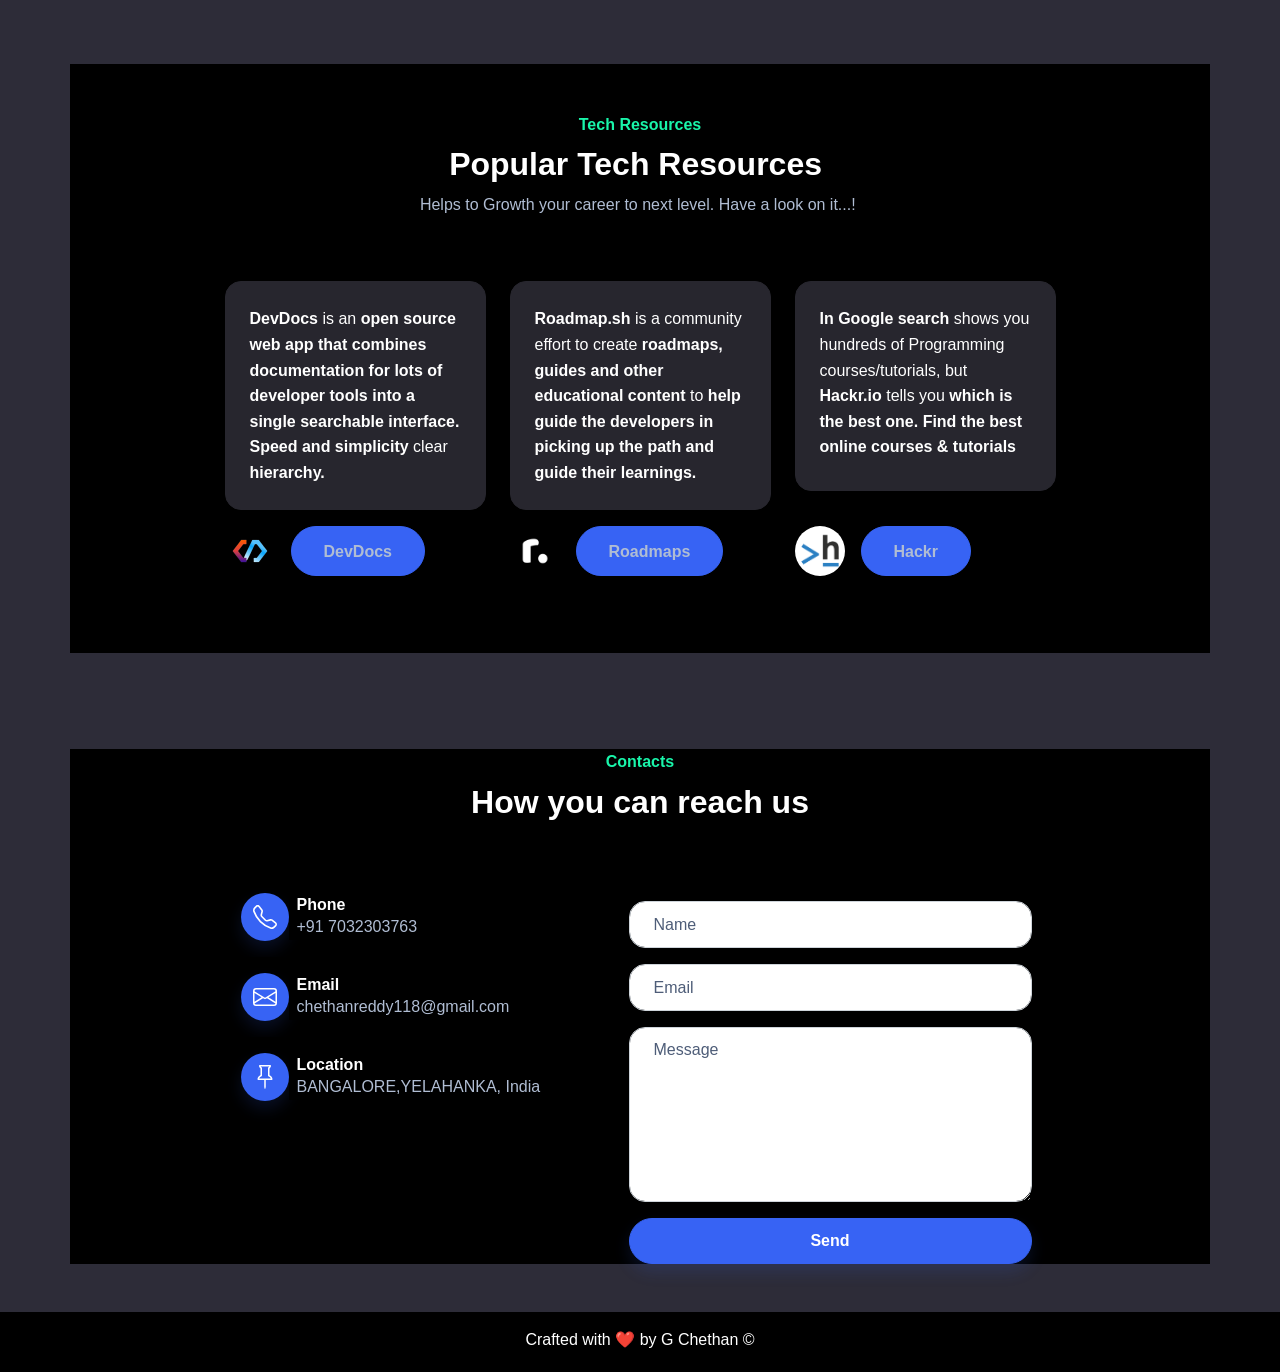
==== commit 779656e3: "Update index.html" ====
--- a/index.html
+++ b/index.html
@@ -213,7 +213,7 @@
                                 </svg></div>
                             <div class="px-2">
                                 <h6 class="fw-bold mb-0">Location</h6>
-                                <p class="text-muted mb-0">Anantapur , India</p>
+                                <p class="text-muted mb-0">BANGALORE,YELAHANKA, India</p>
                             </div>
                         </div>
                     </div>
